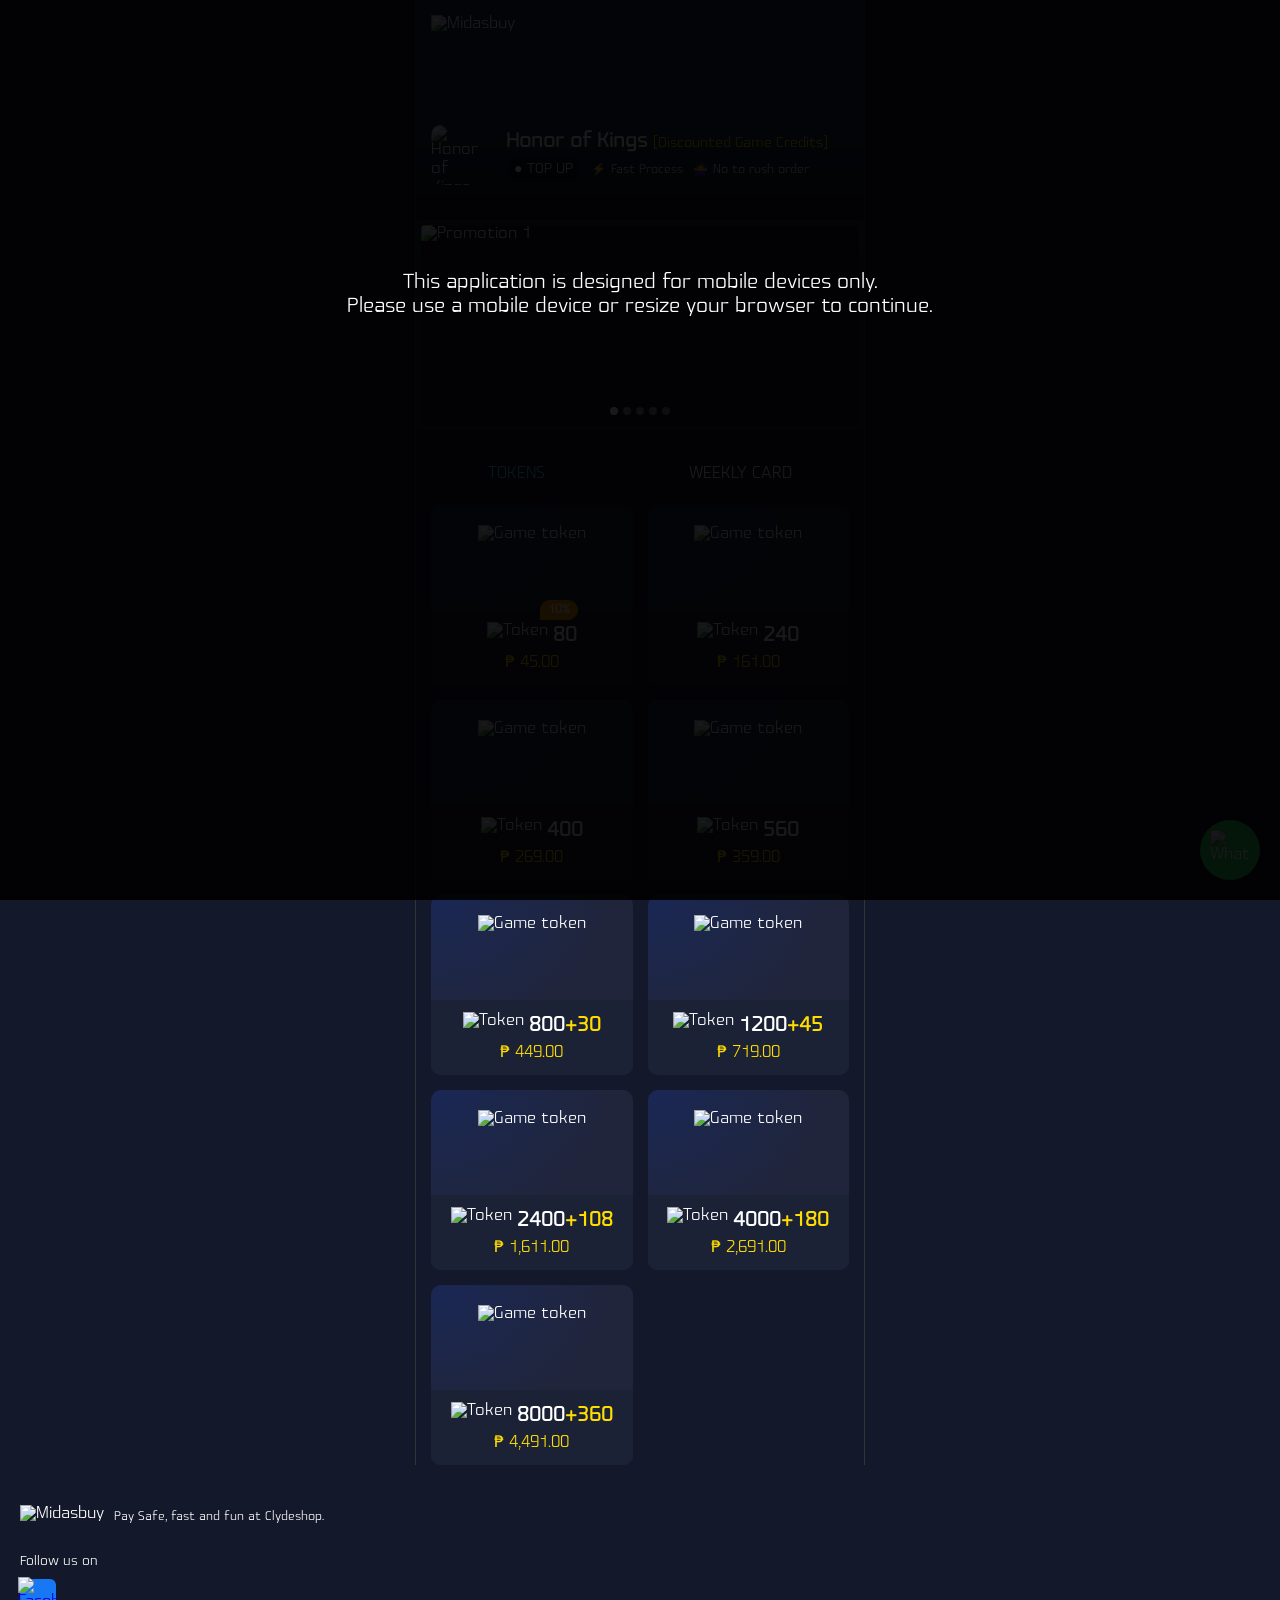
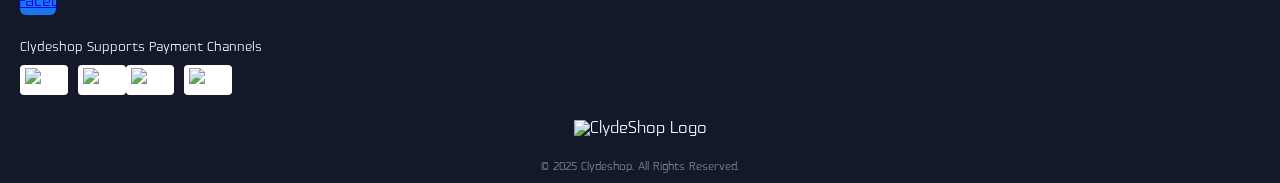
==== index.html @ 165ecd74 "Update index.html" ====
<!DOCTYPE html>
<html lang="en">
  <head>
    <meta charset="UTF-8" />
    <link
      rel="icon"
      type="image/png"
      href="https://i.ibb.co/3986DcB0/Untitled-2.png"
    />
    <meta name="viewport" content="width=device-width, initial-scale=1.0" />
    <title>Clydeshop - Honor of Kings Discounted Game Credits</title>
    <style>
      .float-socmod {
        display: flex;
        flex-direction: column;
        gap: 6px;
      }
      @font-face {
        font-family: "ClydeShop-Regular";
        src: url("clydeshop-regular.otf") format("woff2"),
          url("clydeshop-regular.otf") format("truetype");
        font-weight: normal;
        font-style: swap;
      }

      @font-face {
        font-family: "ClydeShop-Regular";
        src: url("clydeshop-regular.otf") format("woff2"),
          url("clydeshop-regular.otf") format("truetype");
        font-weight: 500;
        font-style: swap;
      }

      * {
        user-select: none;
        margin: 0;
        padding: 0;
        box-sizing: border-box;
        font-family: "ClydeShop-Regular";
      }

      body {
        background-color: #14182b;
        color: white;
        max-width: 100%;
        overflow-x: hidden;
      }

      .mobile-only-notice {
        display: none;
        position: fixed;
        top: 0;
        left: 0;
        width: 100%;
        height: 100%;
        background-color: rgba(0, 0, 0, 0.9);
        z-index: 9999;
        color: white;
        text-align: center;
        padding-top: 30vh;
        font-size: 20px;
      }

      .header-container {
        background-image: linear-gradient(
            to bottom,
            rgba(23, 85, 152, 0.3),
            rgba(23, 85, 152, 0.9)
          ),
          url("https://cdn1.codashop.com/S/content/common/images/mno/Honor-of-Kings_640x241%20(2).jpg");
        background-size: cover;
        background-position: center;
        height: 200px;
        display: flex;
        flex-direction: column;
        justify-content: space-between;
        position: relative;
      }

      .header-container::after {
        content: "";
        position: absolute;
        top: 0;
        left: 0;
        right: 0;
        bottom: 0;
        background: linear-gradient(to bottom, #17559800 0%, #14182b 100%);
        z-index: 0;
      }

      .header {
        padding: 15px;
        display: flex;
        justify-content: space-between;
        align-items: center;
        position: relative;
        z-index: 1;
      }

      .logo img {
        height: 30px;
      }

      .header-right {
        display: flex;
        align-items: center;
        gap: 10px;
      }

      .lang-button {
        background-color: rgba(0, 0, 0, 0.2);
        border-radius: 5px;
        padding: 5px 10px;
        display: flex;
        align-items: center;
        gap: 5px;
        cursor: pointer;
      }

      .lang-button img {
        width: 16px;
        height: 12px;
      }

      .sign-in-button {
        color: white;
        text-decoration: none;
        font-size: 14px;
      }

      .menu-button {
        color: white;
        background: none;
        border: none;
        font-size: 20px;
        cursor: pointer;
      }

      .game-banner {
        padding: 15px;
        display: flex;
        align-items: center;
        gap: 15px;
        position: relative;
        z-index: 1;
      }

      .game-icon {
        width: 60px;
        height: 60px;
        border-radius: 10px;
        overflow: hidden;
      }

      .game-icon img {
        width: 100%;
        height: 100%;
        object-fit: cover;
      }

      .game-info {
        flex: 1;
      }

      .game-title {
        font-size: 20px;
        font-weight: bold;
        margin-bottom: 5px;
      }

      .game-actions {
        display: flex;
        gap: 10px;
      }

      .top-up-badge {
        background-color: rgba(0, 0, 0, 0.3);
        border-radius: 15px;
        padding: 3px 8px;
        font-size: 19px;
        display: flex;
        align-items: center;
        gap: 5px;
      }

      .process-label,
      .no-rush-label {
        display: flex;
        align-items: center;
        gap: 5px;
        font-size: 12px;
        cursor: pointer;
      }

      .nav-tabs {
        display: flex;
        justify-content: space-around;
        padding: 15px 0;
        border-bottom: 1px solid #222;
      }

      .nav-tab {
        font-size: 16px;
        cursor: pointer;
        position: relative;
        padding-bottom: 5px;
        -webkit-tap-highlight-color: transparent;
      }

      .nav-tab.active {
        color: #40e0ff;
      }

      .filter-section {
        padding: 15px;

        display: flex;
        justify-content: space-between;
        align-items: center;
      }

      .filter-dropdown {
        display: flex;
        align-items: center;
        gap: 10px;
        background-color: #1a203b;
        padding: 8px 15px;
        border-radius: 5px;
        cursor: pointer;
        font-size: 12px;
      }

      .filter-button {
        background: none;
        border: none;
        color: white;
        font-size: 20px;
        cursor: pointer;
      }

      .product-info-container {
        background-color: #1c2236;
        padding: 12px 0px;
        width: 100%;
        display: flex;
        flex-direction: column;
        align-items: center;
        justify-content: center;
      }

      .product-grid {
        display: grid;
        grid-template-columns: 1fr 1fr;
        gap: 15px;
        padding: 0 15px;
      }

      .product-card {
        background: radial-gradient(
          90% 77.72% at 0.08% 0,
          #3166ff33 0%,
          #20253b 100%
        );
        border-radius: 10px;
        overflow: hidden;
        display: flex;
        flex-direction: column;
        align-items: center;
        cursor: pointer;
        position: relative;
      }

      .product-image {
        margin: 20px;
        width: auto;
        height: 65px;
      }

      .bonus-badge {
        background-color: #ff9c00;
        border-radius: 15px 15px 15px 0px;
        padding: 3px 8px;
        font-size: 12px;
        font-weight: bold;
        position: absolute;
        top: 95px;
        right: 55px;
      }

      .product-details {
        display: flex;
        align-items: center;
        gap: 5px;
        position: relative;
      }

      .token-bonus {
        color: #ffdd00;
      }

      .token-amount {
        font-size: 20px;
        font-weight: bold;
      }

      .token-icon {
        width: auto;
        height: 25px;
      }

      .product-price {
        margin-top: 5px;
        font-size: 16px;
        font-weight: normal;
        color: #ffdd00;
      }

      .certification-section {
        display: flex;
        justify-content: center;
        gap: 15px;
      }
      .footer-copyright {
        text-align: center;
        font-size: 11px;
        color: #8a8d98;
        margin: 0 0 10px 0;
      }

      /* New Weekly Card Product Styles */
      .weekly-card {
        background: radial-gradient(
          90% 77.72% at 0.08% 0,
          #ff66cc33 0%,
          #20253b 100%
        );
        border-radius: 12px;
        overflow: hidden;
        display: flex;
        flex-direction: column;
        align-items: center;
        cursor: pointer;
        position: relative;
      }

      .weekly-image-container {
        display: flex;
        justify-content: center;
        align-items: center;
        position: relative;
        width: 100%;
      }

      .weekly-image {
        width: auto;
        height: 230px;
      }

      .weekly-bonus-badge {
        background-color: #ff9c00;
        border-radius: 15px 15px 15px 0px;
        padding: 4px 10px;
        font-size: 13px;
        font-weight: bold;
        position: absolute;
        top: 215px;
        right: 20px;
      }

      .weekly-details-container {
        width: 100%;
        background-color: #1c2236;
        padding: 10px 0;
      }

      .weekly-details {
        display: flex;
        align-items: center;
        gap: 5px;
        justify-content: center;
      }

      .weekly-token-bonus {
        color: #ffdd00;
      }

      .weekly-token-amount {
        font-size: 19px;
      }

      .weekly-token-icon {
        width: auto;
        height: 28px;
      }

      .weekly-price {
        margin-top: 5px;
        font-size: 17px;
        font-weight: normal;
        color: #ffdd00;
        text-align: center;
      }

      @media screen and (min-width: 768px) {
        #app-container {
          max-width: 450px;
          margin: 0 auto;
          border-left: 1px solid #333;
          border-right: 1px solid #333;
          min-height: 100vh;
          position: relative;
        }

        .mobile-only-notice {
          display: block;
        }
      }

      .outer {
        border-radius: 5px;
        border: 3px solid #20253b;
        margin: 10px;
        display: flex;
        justify-content: center;
        align-items: center;
      }

      .banner-carousel {
        position: relative;
        border-radius: 4px;
        height: auto;
        overflow: hidden;
      }

      .carousel-container {
        position: relative;
        width: 100%;
        height: 100%;
        overflow: hidden;
      }

      .carousel-slides {
        display: flex;
        width: 100%;
        height: 100%;
        transition: transform 0.5s ease;
      }

      .carousel-slide {
        min-width: 100%;
        height: 100%;
        flex-shrink: 0;
        position: relative;
      }

      .carousel-image {
        width: 100%;
        height: 100%;
        object-fit: cover;
        object-position: center;
      }

      .carousel-dots {
        position: absolute;
        bottom: 10px;
        left: 50%;
        transform: translateX(-50%);
        display: flex;
        gap: 5px;
        z-index: 10;
      }

      .carousel-dot {
        width: 8px;
        height: 8px;
        border-radius: 50%;
        background-color: rgba(255, 255, 255, 0.5);
        cursor: pointer;
      }

      .carousel-dot.active {
        background-color: white;
      }
      .semilabel {
        color: #ffdd00;
        font-size: 14px;
        font-family: "ClydeShop-Regular";
        font-weight: 500;
      }

      /* WHATSAPP */
      .whatsapp-popup {
        display: none;
        position: fixed;
        bottom: 90px;
        right: 20px;
        background-color: #1a1629;
        border: 1px solid #2d2842;
        border-radius: 8px;
        padding: 10px;
        box-shadow: 0 2px 8px rgba(0, 0, 0, 0.15);
        z-index: 1001;
        width: 220px;
        text-align: left;
      }

      .whatsapp-header {
        display: flex;
        align-items: center;
        gap: 8px;
        margin-bottom: 10px;
      }

      .whatsapp-logo {
        width: 30px;
        height: 30px;
        border-radius: 50%;
        object-fit: contain;
        image-rendering: auto;
      }

      .whatsapp-text {
        display: flex;
        flex-direction: column;
      }

      .whatsapp-title {
        font-size: 14px;
        font-weight: 700;
        color: #fff;
        display: flex;
        align-items: center;
        gap: 2px;
      }

      .whatsapp-verified {
        width: 14px;
        height: 14px;
        vertical-align: middle;
        object-fit: contain;
        image-rendering: auto;
        margin-left: 2px;
        display: inline-block;
      }

      .whatsapp-subtitle {
        font-size: 10px;
        color: #b8a9ff;
        font-weight: 400;
      }

      .whatsapp-chat-button {
        display: flex;
        align-items: center;
        justify-content: center;
        gap: 6px;
        background-color: #25d366;
        color: #fff;
        font-weight: 600;
        font-size: 12px;
        padding: 8px;
        border: none;
        border-radius: 5px;
        cursor: pointer;
        width: 100%;
        box-shadow: 0 1px 3px rgba(0, 0, 0, 0.1);
        transition: background-color 0.3s;
      }

      .whatsapp-button-icon {
        width: 18px;
        height: 18px;
      }

      .whatsapp-chat-button:hover {
        background-color: #20b358;
      }

      @media (max-width: 767px) {
        .whatsapp-verified {
          width: 12px;
          height: 12px;
        }
        .whatsapp-popup {
          bottom: 80px;
          right: 15px;
          width: 200px;
        }

        .whatsapp-title {
          font-size: 13px;
        }

        .whatsapp-chat-button {
          font-size: 11px;
          padding: 7px;
        }

        .whatsapp-button-icon {
          width: 16px;
          height: 16px;
        }
      }

      .messenger-chat-button {
        display: flex;
        align-items: center;
        justify-content: center;
        gap: 6px;
        background-color: #0084ff; /* Messenger blue */
        color: #fff;
        font-weight: 600;
        font-size: 12px;
        padding: 8px;
        border: none;
        border-radius: 5px;
        cursor: pointer;
        width: 100%;
        box-shadow: 0 1px 3px rgba(0, 0, 0, 0.1);
        transition: background-color 0.3s;
      }

      .messenger-chat-button:hover {
        background-color: #006acc; /* Darker blue on hover */
      }

      .whatsapp-button {
        position: fixed;
        bottom: 20px;
        right: 20px;
        width: 60px;
        height: 60px;
        border-radius: 50%;
        background-color: #25d366;
        display: flex;
        align-items: center;
        justify-content: center;
        box-shadow: 0 2px 10px rgba(0, 0, 0, 0.3);
        z-index: 1000;
        transition: transform 0.3s, background-color 0.3s;
        text-decoration: none;
      }

      .whatsapp-button img {
        width: 40px;
        height: 40px;
      }

      .whatsapp-button:hover {
        transform: scale(1.1);
        background-color: #20b358;
      }

      @media (max-width: 767px) {
        .whatsapp-button {
          width: 50px;
          height: 50px;
        }
        .whatsapp-button img {
          width: 32px;
          height: 32px;
        }
      }

      @media (max-width: 474px) {
        .outer {
          margin: 8px;
          border: 2px solid #20253b;
        }
        .banner-carousel {
          height: 190px;
        }
        .semilabel {
          font-size: 11px;
        }
        .top-up-badge {
          font-size: 9px;
        }
        .process-label {
          font-size: 9px;
        }
        .no-rush-label {
          font-size: 9px;
        }
        .weekly-token-amount {
          font-size: 15px;
        }
        .weekly-price {
          font-size: 13px;
        }
        .token-amount {
          font-size: 15px;
        }
        .product-price {
          font-size: 13px;
        }
      }

      @media (min-width: 475px) and (max-width: 639px) {
        .outer {
          margin: 15px;
          border: 4px solid #20253b;
        }
        .banner-carousel {
          height: 190px;
        }
        .semilabel {
          font-size: 12px;
        }
        .top-up-badge {
          font-size: 10px;
        }
        .process-label {
          font-size: 10px;
        }
        .no-rush-label {
          font-size: 10px;
        }
        .weekly-token-amount {
          font-size: 16px;
        }
        .weekly-price {
          font-size: 14px;
        }
        .token-amount {
          font-size: 16px;
        }
        .product-price {
          font-size: 14px;
        }
      }

      @media (min-width: 640px) and (max-width: 767px) {
        .outer {
          margin: 20px;
          border: 5px solid #20253b;
        }
        .banner-carousel {
          height: 190px;
        }
        .semilabel {
          font-size: 13px;
        }
        .top-up-badge {
          font-size: 11px;
        }
        .process-label {
          font-size: 11px;
        }
        .no-rush-label {
          font-size: 11px;
        }
        .weekly-token-amount {
          font-size: 17px;
        }
        .weekly-price {
          font-size: 15px;
        }
        .token-amount {
          font-size: 18px;
        }
        .product-price {
          font-size: 15px;
        }
      }

      @media (min-width: 768px) {
        .outer {
          margin: 20px auto;
          max-width: 450px;
          border: 5px solid #20253b;
        }
        .banner-carousel {
          height: 200px;
        }
        .semilabel {
          font-size: 14px;
        }
        .top-up-badge {
          font-size: 14px;
        }
        .process-label {
          font-size: 12px;
        }
        .no-rush-label {
          font-size: 12px;
        }
        .weekly-token-amount {
          font-size: 19px;
        }
        .weekly-price {
          font-size: 17px;
        }
        .token-amount {
          font-size: 20px;
        }
        .product-price {
          font-size: 16px;
        }
        #app-container {
          max-width: 450px;
          margin: 0 auto;
          border-left: 1px solid #333;
          border-right: 1px solid #333;
          min-height: 100vh;
          position: relative;
        }
        .mobile-only-notice {
          display: block;
        }
      }

      /* footer */
      .footer-left {
        flex: 1;
        min-width: 300px;
        margin-right: 30px;
      }
      .footer-right {
        flex: 1;
        min-width: 300px;
      }
      .midasbuy-logo {
        display: flex;
        align-items: center;
        margin-bottom: 20px;
      }
      .midasbuy-logo img {
        height: 24px;
        margin-right: 10px;
      }
      .midasbuy-tagline {
        font-size: 12px;
        color: #fff;
      }
      .payment-section,
      .social-section {
        margin: 25px 0;
      }
      .section-title {
        font-size: 13px;
        margin-bottom: 9px;
        font-weight: 500;
        color: #fff;
      }
      .payment-icons,
      .social-icons {
        display: flex;
        gap: 10px;
        flex-wrap: wrap;
      }
      .social-icon {
        width: 36px;
        height: 36px;
        border-radius: 6px;
        display: flex;
        align-items: center;
        justify-content: center;
      }
      .facebook {
        background-color: #1877f2;
      }
      .instagram {
        background-color: #e4405f;
      }
      .social-icon img {
        width: 40px;
        height: 40px;
      }
      .certification-section {
        display: flex;
        justify-content: center;
        gap: 15px;
      }
      .footer-copyright {
        text-align: center;
        font-size: 11px;
        color: #8a8d98;
      }
      .payment-marquee-container {
        overflow: hidden;
        position: relative;
        width: 100%;
      }
      .payment-marquee {
        display: flex;
        width: max-content;
        animation: 20s linear infinite marquee;
      }
      .payment-icon {
        width: 48px;
        height: 30px;
        background-color: #fff;
        border-radius: 4px;
        display: flex;
        align-items: center;
        justify-content: center;
      }
      .payment-icon img {
        max-width: 80%;
        max-height: 80%;
        object-fit: contain;
      }

      .footer-container {
        padding: 40px 20px 0px 20px;
      }
      @keyframes marquee {
        0%,
        100% {
          transform: translateX(-50%);
        }
      }
    </style>
  </head>
  <body>
    <div class="mobile-only-notice">
      <p>This application is designed for mobile devices only.</p>
      <p>Please use a mobile device or resize your browser to continue.</p>
    </div>

    <div id="app-container">
      <div class="header-container">
        <div class="header">
          <div class="logo">
            <img src="https://i.ibb.co/9mBD0Gjg/clydelogo.png" alt="Midasbuy" />
          </div>
          <!-- <div class="header-right">
            <div class="lang-button">
              <div class="flag">
                <img src="/api/placeholder/16/12" alt="Flag" />
              </div>
              EN
            </div>
            <a href="#" class="sign-in-button">Sign in</a>
            <button class="menu-button">≡</button>
          </div> -->
        </div>

        <div class="game-banner">
          <div class="game-icon">
            <img
              src="https://cdn.midasbuy.com/images/midas_oversea/fdcc64181fad3fa25d67215dbc7b1dcd.png"
              alt="Honor of Kings"
            />
          </div>
          <div class="game-info">
            <h1 class="game-title">
              Honor of Kings
              <span class="semilabel"> [Discounted Game Credits]</span>
            </h1>
            <div class="game-actions">
              <div class="top-up-badge"><span>●</span>TOP UP</div>
              <div class="process-label">
                <span>⚡</span>
                Fast Process
              </div>
              <div class="no-rush-label"><span>🙅‍♀️</span> No to rush order</div>
            </div>
          </div>
        </div>
      </div>

      <div class="outer">
        <div class="banner-carousel">
          <div class="carousel-container">
            <div class="carousel-slides" id="carousel-slides"></div>
            <div class="carousel-dots" id="carousel-dots"></div>
          </div>
        </div>
      </div>

      <div class="nav-tabs">
        <div class="nav-tab">TOKENS</div>
        <div class="nav-tab">WEEKLY CARD</div>
      </div>

      <div class="product-grid" id="product-grid"></div>
    </div>

    <div class="footer-container">
      <div class="midasbuy-logo">
        <img src="https://i.ibb.co/9mBD0Gjg/clydelogo.png" alt="Midasbuy" />
        <div class="midasbuy-tagline">Pay Safe, fast and fun at Clydeshop.</div>
      </div>

      <div class="footer-content">
        <div class="footer-left">
          <div class="social-section">
            <div class="section-title">Follow us on</div>
            <div class="social-icons">
              <a
                href="https://web.facebook.com/clybustamante/"
                target="_blank"
                rel="noopener noreferrer"
              >
                <div class="social-icon facebook">
                  <img
                    src="https://cdn.midasbuy.com/oversea_web/static/images/footer/footer-fb-new.png"
                    alt="Facebook"
                  />
                </div>
              </a>
            </div>
          </div>
        </div>

        <div class="footer-right">
          <div class="payment-section">
            <div class="section-title">Clydeshop Supports Payment Channels</div>
            <div class="payment-marquee-container">
              <div class="payment-marquee">
                <div class="payment-icons">
                  <div class="payment-icon">
                    <img
                      src="https://1000logos.net/wp-content/uploads/2023/05/GCash-Logo.png"
                      alt="Gcash"
                    />
                  </div>
                  <div class="payment-icon">
                    <img
                      src="https://upload.wikimedia.org/wikipedia/commons/thumb/e/e6/Maya_logo.svg/2560px-Maya_logo.svg.png"
                      alt="Maya"
                    />
                  </div>
                </div>
                <div class="payment-icons">
                  <div class="payment-icon">
                    <img
                      src="https://1000logos.net/wp-content/uploads/2023/05/GCash-Logo.png"
                      alt="Gcash"
                    />
                  </div>
                  <div class="payment-icon">
                    <img
                      src="https://upload.wikimedia.org/wikipedia/commons/thumb/e/e6/Maya_logo.svg/2560px-Maya_logo.svg.png"
                      alt="Maya"
                    />
                  </div>
                </div>
              </div>
            </div>
          </div>
        </div>
      </div>
      <div class="certification-section">
        <img
          src="https://ugc.production.linktr.ee/7f03b3b1-db44-47c5-9b10-31b01468d2c8_tyhjyt1.png?io=true&size=avatar-v3_0"
          alt="ClydeShop Logo"
          style="width: auto; height: 40px; display: block"
        />
      </div>
      <div class="footer-copyright">© 2025 Clydeshop. All Rights Reserved.</div>
    </div>
    <a
      href="javascript:void(0)"
      class="whatsapp-button"
      onclick="toggleWhatsAppPopup()"
    >
      <img
        style="color: white"
        src="https://img.icons8.com/?size=100&id=oCH0GD39suHx&format=png&color=000000"
        alt="WhatsApp"
      />
    </a>
    <div class="whatsapp-popup" id="whatsappPopup">
      <div class="whatsapp-header">
        <img
          src="https://ugc.production.linktr.ee/7f03b3b1-db44-47c5-9b10-31b01468d2c8_tyhjyt1.png?io=true&size=avatar-v3_0"
          alt="ClydeShop Logo"
          class="whatsapp-logo"
        />
        <div class="whatsapp-text">
          <div class="whatsapp-title">
            ClydeShop
            <img
              src="wa-verified.png"
              alt="Verified Badge"
              class="whatsapp-verified"
            />
          </div>
          <div class="whatsapp-subtitle">Official Accounts</div>
        </div>
      </div>
      <div class="float-socmod">
        <button class="whatsapp-chat-button" onclick="openWhatsApp()">
          <img
            src="https://img.icons8.com/color/48/000000/whatsapp.png"
            alt="WhatsApp Icon"
            class="whatsapp-button-icon"
          />
          Inquire via WhatsApp
        </button>
        <button class="messenger-chat-button" onclick="openMessenger()">
          <img
            src="https://img.icons8.com/ios/50/ffffff/facebook-messenger--v1.png"
            alt="Messenger Icon"
            class="whatsapp-button-icon"
          />
          Inquire via Messenger
        </button>
      </div>
    </div>

    <script>
      const carouselSlides = [
        {
          image:
            "https://camp.honorofkings.com/camp/admin/default/p9nwkZ4C.jpg",
        },
        {
          image:
            "https://camp.honorofkings.com/camp/admin/default/p9nwkZ4C.jpg",
        },
        {
          image:
            "https://camp.honorofkings.com/camp/admin/default/p9nwkZ4C.jpg",
        },
        {
          image:
            "https://camp.honorofkings.com/camp/admin/default/p9nwkZ4C.jpg",
        },
        {
          image:
            "https://camp.honorofkings.com/camp/admin/default/p9nwkZ4C.jpg",
        },
      ];

      const tokenProducts = [
        {
          image: "https://i.ibb.co/Z16q6rBZ/clydeshop-2-tokens.png",
          tokenIcon: "https://i.ibb.co/dsZkYbc0/clydeshop-tokens.png",
          tokenAmount: "80",
          bonus: "10%",
          price: "₱ 45.00",
        },
        {
          image: "https://i.ibb.co/Hp3M9CTW/clydeshop-3-tokens.png",
          tokenIcon: "https://i.ibb.co/dsZkYbc0/clydeshop-tokens.png",
          tokenAmount: "240",
          price: "₱ 161.00",
        },
        {
          image: "https://i.ibb.co/tVT4qH8/clydeshop-4-tokens.png",
          tokenIcon: "https://i.ibb.co/dsZkYbc0/clydeshop-tokens.png",
          tokenAmount: "400",
          price: "₱ 269.00",
        },
        {
          image: "https://i.ibb.co/tVT4qH8/clydeshop-4-tokens.png",
          tokenIcon: "https://i.ibb.co/dsZkYbc0/clydeshop-tokens.png",
          tokenAmount: "560",
          price: "₱ 359.00",
        },
        {
          image: "https://i.ibb.co/Y4MB7D96/clydeshop-5-tokens.png",
          tokenIcon: "https://i.ibb.co/dsZkYbc0/clydeshop-tokens.png",
          tokenAmount: "800+30",
          price: "₱ 449.00",
        },
        {
          image: "https://i.ibb.co/rfRV1r9L/clydeshop-6-tokens.png",
          tokenIcon: "https://i.ibb.co/dsZkYbc0/clydeshop-tokens.png",
          tokenAmount: "1200+45",
          price: "₱ 719.00",
        },
        {
          image: "https://i.ibb.co/9mDRbWjR/clydeshop-7-tokens.png",
          tokenIcon: "https://i.ibb.co/dsZkYbc0/clydeshop-tokens.png",
          tokenAmount: "2400+108",
          price: "₱ 1,611.00",
        },
        {
          image: "https://i.ibb.co/C5LYGFdH/clydeshop-8-tokens.png",
          tokenIcon: "https://i.ibb.co/dsZkYbc0/clydeshop-tokens.png",
          tokenAmount: "4000+180",
          price: "₱ 2,691.00",
        },
        {
          image: "https://i.ibb.co/6JNNk2mw/clydeshop-9-tokens.png",
          tokenIcon: "https://i.ibb.co/dsZkYbc0/clydeshop-tokens.png",
          tokenAmount: "8000+360",
          price: "₱ 4,491.00",
        },
      ];

      const weeklyCardProducts = [
        {
          image:
            "https://cdn.midasbuy.com/images/%E5%91%A8%E5%8D%A1%281%29.90981e9a.jpg",
          tokenAmount: "Weekly Card",
          price: "₱ 43.00",
        },
        {
          image:
            "https://cdn.midasbuy.com/images/%E5%91%A8%E5%8D%A1plus.6b8e5a72.jpg",
          tokenAmount: "Weekly Card Plus",
          price: "₱ 142.00",
        },
      ];

      function createCarousel() {
        const slidesContainer = document.getElementById("carousel-slides");
        const dotsContainer = document.getElementById("carousel-dots");

        slidesContainer.innerHTML = "";
        dotsContainer.innerHTML = "";

        carouselSlides.forEach((slide, index) => {
          const slideElement = document.createElement("div");
          slideElement.className = "carousel-slide";
          slideElement.innerHTML = `
        <img class="carousel-image" src="${slide.image}" alt="Promotion ${
            index + 1
          }">
      `;
          slidesContainer.appendChild(slideElement);

          const dot = document.createElement("div");
          dot.className = "carousel-dot" + (index === 0 ? " active" : "");
          dot.dataset.index = index;
          dotsContainer.appendChild(dot);
        });

        let currentIndex = 0;
        const slideCount = carouselSlides.length;
        let slideInterval;
        let touchStartX = 0;
        let touchEndX = 0;

        function updateCarousel() {
          slidesContainer.style.transform = `translateX(-${
            currentIndex * 100
          }%)`;
          const dots = dotsContainer.querySelectorAll(".carousel-dot");
          dots.forEach((dot, index) => {
            dot.classList.toggle("active", index === currentIndex);
          });
        }

        function nextSlide() {
          currentIndex = (currentIndex + 1) % slideCount;
          updateCarousel();
        }

        function prevSlide() {
          currentIndex = (currentIndex - 1 + slideCount) % slideCount;
          updateCarousel();
        }

        function goToSlide(index) {
          currentIndex = index;
          updateCarousel();
          resetInterval();
        }

        function resetInterval() {
          clearInterval(slideInterval);
          slideInterval = setInterval(nextSlide, 3000);
        }

        // Touch event handlers
        function handleTouchStart(event) {
          touchStartX = event.touches[0].clientX;
          clearInterval(slideInterval);
        }

        function handleTouchMove(event) {
          touchEndX = event.touches[0].clientX;
        }

        function handleTouchEnd() {
          const swipeDistance = touchStartX - touchEndX;
          const minSwipeDistance = 50; // Minimum distance for a swipe

          if (swipeDistance > minSwipeDistance) {
            nextSlide();
          } else if (swipeDistance < -minSwipeDistance) {
            prevSlide();
          }
          resetInterval();
        }

        // Add touch event listeners
        const carousel = document.querySelector(".banner-carousel");
        carousel.addEventListener("touchstart", handleTouchStart);
        carousel.addEventListener("touchmove", handleTouchMove);
        carousel.addEventListener("touchend", handleTouchEnd);

        // Dot click events
        const dots = dotsContainer.querySelectorAll(".carousel-dot");
        dots.forEach((dot) => {
          dot.addEventListener("click", () => {
            goToSlide(parseInt(dot.dataset.index));
          });
        });

        // Mouse hover events
        carousel.addEventListener("mouseenter", () =>
          clearInterval(slideInterval)
        );
        carousel.addEventListener("mouseleave", resetInterval);

        slideInterval = setInterval(nextSlide, 3000);
        updateCarousel();
      }

      function createProductCard(product, isWeekly = false) {
        const card = document.createElement("div");
        card.className = isWeekly ? "weekly-card" : "product-card";

        card.innerHTML = isWeekly
          ? `
      <div class="weekly-image-container">
        <img class="weekly-image" src="${product.image}" alt="Game token" />
        ${
          product.bonus
            ? `<div class="weekly-bonus-badge">${product.bonus}</div>`
            : ""
        }
      </div>
      ${
        product.tokenAmount || product.price
          ? `
          <div class="weekly-details-container">
            <div class="product-info-container">
              ${
                product.tokenAmount
                  ? `
                  <div class="weekly-details">
                    <span class="weekly-token-amount">${product.tokenAmount.replace(
                      /\+(\d+)/,
                      '<span class="weekly-token-bonus">+$1</span>'
                    )}</span>
                  </div>
                `
                  : ""
              }
              ${
                product.price
                  ? `<div class="weekly-price">${product.price}</div>`
                  : ""
              }
            </div>
          </div>
        `
          : ""
      }
    `
          : `
      <img class="product-image" src="${product.image}" alt="Game token" />
      ${product.bonus ? `<div class="bonus-badge">${product.bonus}</div>` : ""}
      ${
        product.tokenAmount || product.price
          ? `
          <div class="product-info-container">
            ${
              product.tokenAmount
                ? `
                <div class="product-details">
                  <img class="token-icon" src="${
                    product.tokenIcon
                  }" alt="Token" />
                  <span class="token-amount">${product.tokenAmount.replace(
                    /\+(\d+)/,
                    '<span class="token-bonus">+$1</span>'
                  )}</span>
                </div>
              `
                : ""
            }
            ${
              product.price
                ? `<div class="product-price">${product.price}</div>`
                : ""
            }
          </div>
        `
          : ""
      }
    `;

        return card;
      }

      function renderProducts(productList, isWeekly = false) {
        const productGrid = document.getElementById("product-grid");
        productGrid.innerHTML = "";

        productList.forEach((product) => {
          const card = createProductCard(product, isWeekly);
          productGrid.appendChild(card);
        });
      }

      document.querySelectorAll(".nav-tab").forEach((tab) => {
        tab.addEventListener("click", function () {
          document.querySelectorAll(".nav-tab").forEach((t) => {
            t.classList.remove("active");
          });
          this.classList.add("active");

          if (this.textContent === "TOKENS") {
            renderProducts(tokenProducts, false);
          } else if (this.textContent === "WEEKLY CARD") {
            renderProducts(weeklyCardProducts, true);
          }
        });
      });

      document.querySelector(".nav-tab").classList.add("active");

      function isMobile() {
        return window.innerWidth < 768;
      }

      function updateMobileNotice() {
        const notice = document.querySelector(".mobile-only-notice");
        notice.style.display = isMobile() ? "none" : "block";
      }

      document.addEventListener("DOMContentLoaded", () => {
        updateMobileNotice();
        renderProducts(tokenProducts, false);
        createCarousel();
      });

      window.addEventListener("resize", updateMobileNotice);

      function toggleWhatsAppPopup() {
        const popup = document.getElementById("whatsappPopup");
        popup.style.display =
          popup.style.display === "block" ? "none" : "block";
      }

      function openMessenger() {
        const messengerId = "clybustamante";
        const url = `https://m.me/${messengerId}`;
        window.open(url, "_blank");
        document.getElementById("whatsappPopup").style.display = "none";
      }

      function openWhatsApp() {
        const phoneNumber = "+639956274340";
        const message = encodeURIComponent(
          "Hello, I'm interested in ClydeShop tokens and weekly cards!"
        );
        const url = `https://wa.me/${phoneNumber}?text=${message}`;
        window.open(url, "_blank");

        document.getElementById("whatsappPopup").style.display = "none";
      }

      document.addEventListener("click", function (event) {
        const popup = document.getElementById("whatsappPopup");
        const whatsappButton = document.querySelector(".whatsapp-button");
        if (
          !popup.contains(event.target) &&
          !whatsappButton.contains(event.target) &&
          popup.style.display === "block"
        ) {
          popup.style.display = "none";
        }
      });
    </script>
  </body>
</html>
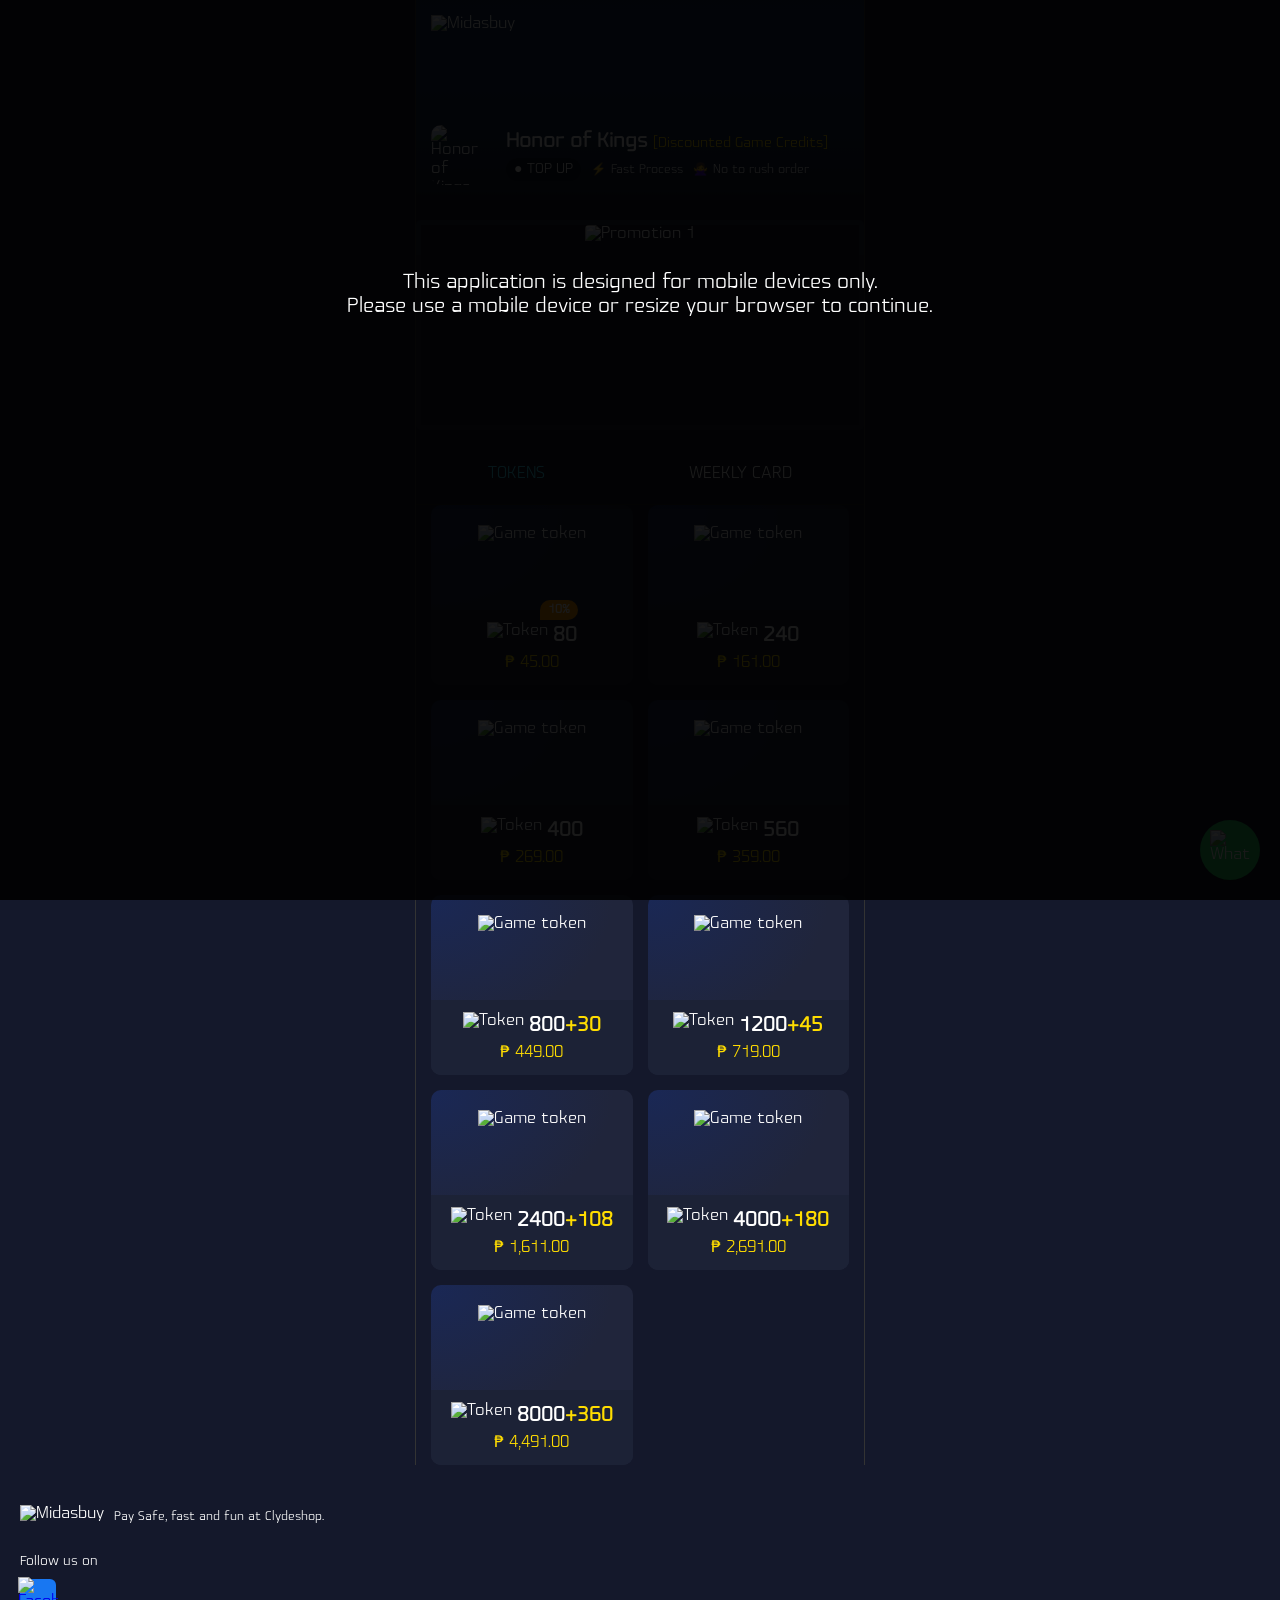
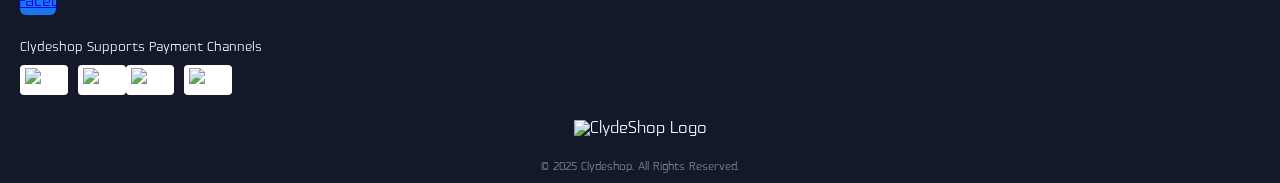
==== commit 814ae8e5: "Update index.html" ====
--- a/index.html
+++ b/index.html
@@ -736,7 +736,7 @@
           border: 5px solid #20253b;
         }
         .banner-carousel {
-          height: 190px;
+          height: 270px;
         }
         .semilabel {
           font-size: 13px;
@@ -1108,22 +1108,6 @@
           image:
             "https://camp.honorofkings.com/camp/admin/default/p9nwkZ4C.jpg",
         },
-        {
-          image:
-            "https://camp.honorofkings.com/camp/admin/default/p9nwkZ4C.jpg",
-        },
-        {
-          image:
-            "https://camp.honorofkings.com/camp/admin/default/p9nwkZ4C.jpg",
-        },
-        {
-          image:
-            "https://camp.honorofkings.com/camp/admin/default/p9nwkZ4C.jpg",
-        },
-        {
-          image:
-            "https://camp.honorofkings.com/camp/admin/default/p9nwkZ4C.jpg",
-        },
       ];
 
       const tokenProducts = [
@@ -1216,11 +1200,17 @@
       `;
           slidesContainer.appendChild(slideElement);
 
-          const dot = document.createElement("div");
-          dot.className = "carousel-dot" + (index === 0 ? " active" : "");
-          dot.dataset.index = index;
-          dotsContainer.appendChild(dot);
+          if (carouselSlides > 1) {
+            const dot = document.createElement("div");
+            dot.className = "carousel-dot" + (index === 0 ? " active" : "");
+            dot.dataset.index = index;
+            dotsContainer.appendChild(dot);
+          }
         });
+
+        if (carouselSlides <= 1) {
+          dotsContainer.style.slide = "none";
+        }
 
         let currentIndex = 0;
         const slideCount = carouselSlides.length;
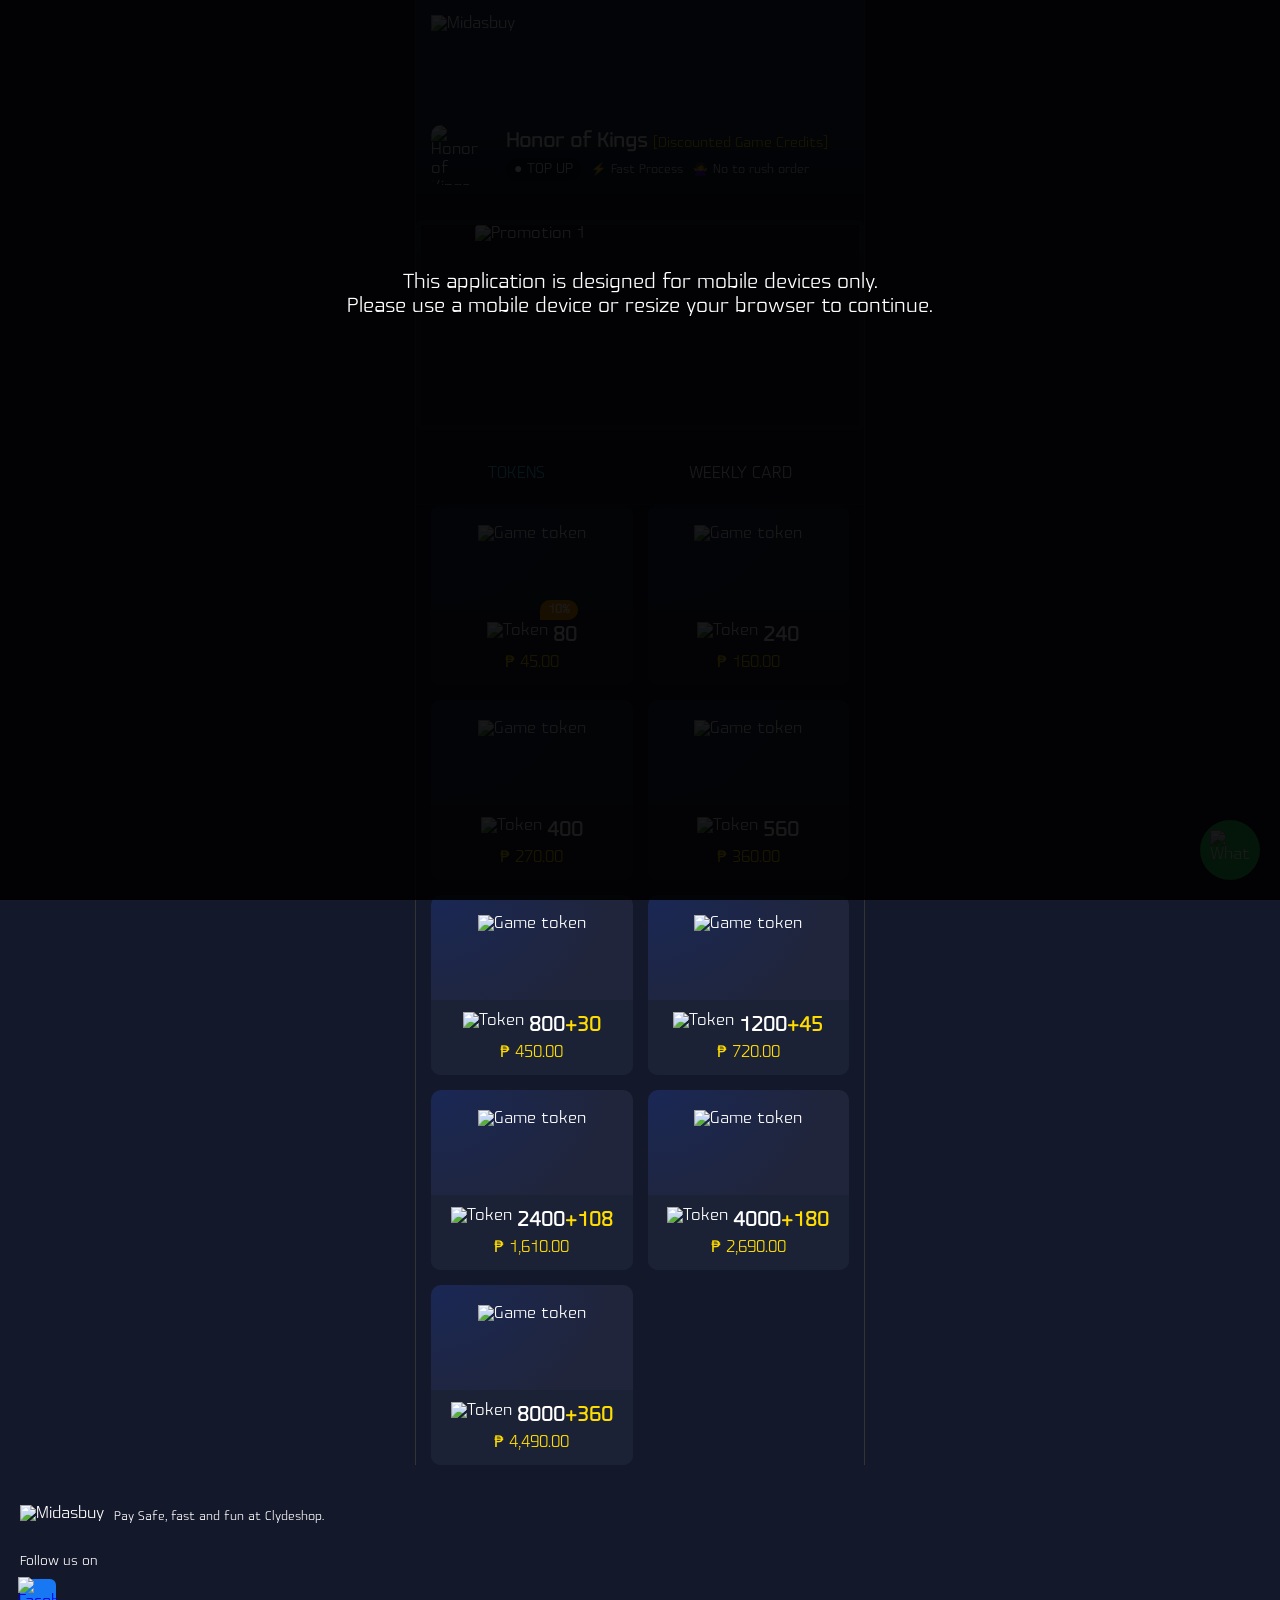
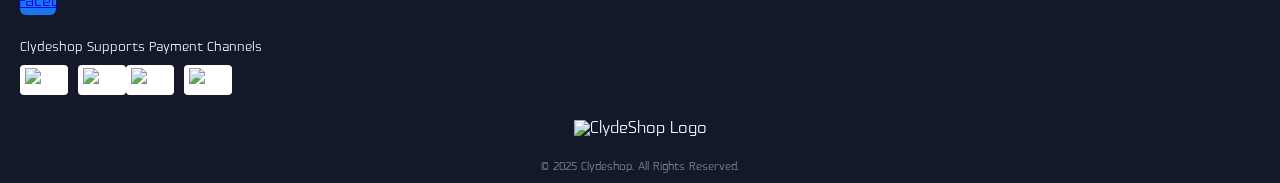
==== commit b388c16f: "Update index.html" ====
--- a/index.html
+++ b/index.html
@@ -651,6 +651,121 @@
         background-color: #20b358;
       }
 
+      @media (max-width: 364px) {
+        .outer {
+          margin: 8px;
+          border: 2px solid #20253b;
+        }
+        .banner-carousel {
+          height: 20px;
+        }
+        .carousel-image {
+          height: 150px;
+        }
+      }
+
+      @media (max-width: 474px) {
+        .outer {
+          margin: 8px;
+          border: 2px solid #20253b;
+        }
+        .banner-carousel {
+          height: 150px;
+        }
+        .semilabel {
+          font-size: 11px;
+        }
+        .top-up-badge {
+          font-size: 9px;
+        }
+        .process-label {
+          font-size: 9px;
+        }
+        .no-rush-label {
+          font-size: 9px;
+        }
+        .weekly-token-amount {
+          font-size: 15px;
+        }
+        .weekly-price {
+          font-size: 13px;
+        }
+        .token-amount {
+          font-size: 15px;
+        }
+        .product-price {
+          font-size: 13px;
+        }
+      }
+
+      @media (min-width: 475px) and (max-width: 639px) {
+        .outer {
+          margin: 15px;
+          border: 4px solid #20253b;
+        }
+        .banner-carousel {
+          height: 190px;
+        }
+        .semilabel {
+          font-size: 12px;
+        }
+        .top-up-badge {
+          font-size: 10px;
+        }
+        .process-label {
+          font-size: 10px;
+        }
+        .no-rush-label {
+          font-size: 10px;
+        }
+        .weekly-token-amount {
+          font-size: 16px;
+        }
+        .weekly-price {
+          font-size: 14px;
+        }
+        .token-amount {
+          font-size: 16px;
+        }
+        .product-price {
+          font-size: 14px;
+        }
+      }
+
+      @media (min-width: 640px) and (max-width: 767px) {
+        .outer {
+          margin: 20px;
+          border: 5px solid #20253b;
+        }
+        .banner-carousel {
+          height: 310px;
+        }
+        .semilabel {
+          font-size: 13px;
+        }
+        .top-up-badge {
+          font-size: 11px;
+        }
+        .process-label {
+          font-size: 11px;
+        }
+        .no-rush-label {
+          font-size: 11px;
+        }
+        .weekly-token-amount {
+          font-size: 17px;
+        }
+        .weekly-price {
+          font-size: 15px;
+        }
+        .token-amount {
+          font-size: 18px;
+        }
+        .product-price {
+          font-size: 15px;
+        }
+      }
+
       @media (max-width: 767px) {
         .whatsapp-button {
           width: 50px;
@@ -659,108 +774,6 @@
         .whatsapp-button img {
           width: 32px;
           height: 32px;
-        }
-      }
-
-      @media (max-width: 474px) {
-        .outer {
-          margin: 8px;
-          border: 2px solid #20253b;
-        }
-        .banner-carousel {
-          height: 190px;
-        }
-        .semilabel {
-          font-size: 11px;
-        }
-        .top-up-badge {
-          font-size: 9px;
-        }
-        .process-label {
-          font-size: 9px;
-        }
-        .no-rush-label {
-          font-size: 9px;
-        }
-        .weekly-token-amount {
-          font-size: 15px;
-        }
-        .weekly-price {
-          font-size: 13px;
-        }
-        .token-amount {
-          font-size: 15px;
-        }
-        .product-price {
-          font-size: 13px;
-        }
-      }
-
-      @media (min-width: 475px) and (max-width: 639px) {
-        .outer {
-          margin: 15px;
-          border: 4px solid #20253b;
-        }
-        .banner-carousel {
-          height: 190px;
-        }
-        .semilabel {
-          font-size: 12px;
-        }
-        .top-up-badge {
-          font-size: 10px;
-        }
-        .process-label {
-          font-size: 10px;
-        }
-        .no-rush-label {
-          font-size: 10px;
-        }
-        .weekly-token-amount {
-          font-size: 16px;
-        }
-        .weekly-price {
-          font-size: 14px;
-        }
-        .token-amount {
-          font-size: 16px;
-        }
-        .product-price {
-          font-size: 14px;
-        }
-      }
-
-      @media (min-width: 640px) and (max-width: 767px) {
-        .outer {
-          margin: 20px;
-          border: 5px solid #20253b;
-        }
-        .banner-carousel {
-          height: 270px;
-        }
-        .semilabel {
-          font-size: 13px;
-        }
-        .top-up-badge {
-          font-size: 11px;
-        }
-        .process-label {
-          font-size: 11px;
-        }
-        .no-rush-label {
-          font-size: 11px;
-        }
-        .weekly-token-amount {
-          font-size: 17px;
-        }
-        .weekly-price {
-          font-size: 15px;
-        }
-        .token-amount {
-          font-size: 18px;
-        }
-        .product-price {
-          font-size: 15px;
         }
       }
 
@@ -1108,6 +1121,14 @@
           image:
             "https://camp.honorofkings.com/camp/admin/default/p9nwkZ4C.jpg",
         },
+        {
+          image:
+            "https://camp.honorofkings.com/camp/admin/default/p9nwkZ4C.jpg",
+        },
+        {
+          image:
+            "https://camp.honorofkings.com/camp/admin/default/p9nwkZ4C.jpg",
+        },
       ];
 
       const tokenProducts = [
@@ -1122,49 +1143,49 @@
           image: "https://i.ibb.co/Hp3M9CTW/clydeshop-3-tokens.png",
           tokenIcon: "https://i.ibb.co/dsZkYbc0/clydeshop-tokens.png",
           tokenAmount: "240",
-          price: "₱ 161.00",
+          price: "₱ 160.00",
         },
         {
           image: "https://i.ibb.co/tVT4qH8/clydeshop-4-tokens.png",
           tokenIcon: "https://i.ibb.co/dsZkYbc0/clydeshop-tokens.png",
           tokenAmount: "400",
-          price: "₱ 269.00",
+          price: "₱ 270.00",
         },
         {
           image: "https://i.ibb.co/tVT4qH8/clydeshop-4-tokens.png",
           tokenIcon: "https://i.ibb.co/dsZkYbc0/clydeshop-tokens.png",
           tokenAmount: "560",
-          price: "₱ 359.00",
+          price: "₱ 360.00",
         },
         {
           image: "https://i.ibb.co/Y4MB7D96/clydeshop-5-tokens.png",
           tokenIcon: "https://i.ibb.co/dsZkYbc0/clydeshop-tokens.png",
           tokenAmount: "800+30",
-          price: "₱ 449.00",
+          price: "₱ 450.00",
         },
         {
           image: "https://i.ibb.co/rfRV1r9L/clydeshop-6-tokens.png",
           tokenIcon: "https://i.ibb.co/dsZkYbc0/clydeshop-tokens.png",
           tokenAmount: "1200+45",
-          price: "₱ 719.00",
+          price: "₱ 720.00",
         },
         {
           image: "https://i.ibb.co/9mDRbWjR/clydeshop-7-tokens.png",
           tokenIcon: "https://i.ibb.co/dsZkYbc0/clydeshop-tokens.png",
           tokenAmount: "2400+108",
-          price: "₱ 1,611.00",
+          price: "₱ 1,610.00",
         },
         {
           image: "https://i.ibb.co/C5LYGFdH/clydeshop-8-tokens.png",
           tokenIcon: "https://i.ibb.co/dsZkYbc0/clydeshop-tokens.png",
           tokenAmount: "4000+180",
-          price: "₱ 2,691.00",
+          price: "₱ 2,690.00",
         },
         {
           image: "https://i.ibb.co/6JNNk2mw/clydeshop-9-tokens.png",
           tokenIcon: "https://i.ibb.co/dsZkYbc0/clydeshop-tokens.png",
           tokenAmount: "8000+360",
-          price: "₱ 4,491.00",
+          price: "₱ 4,490.00",
         },
       ];
 
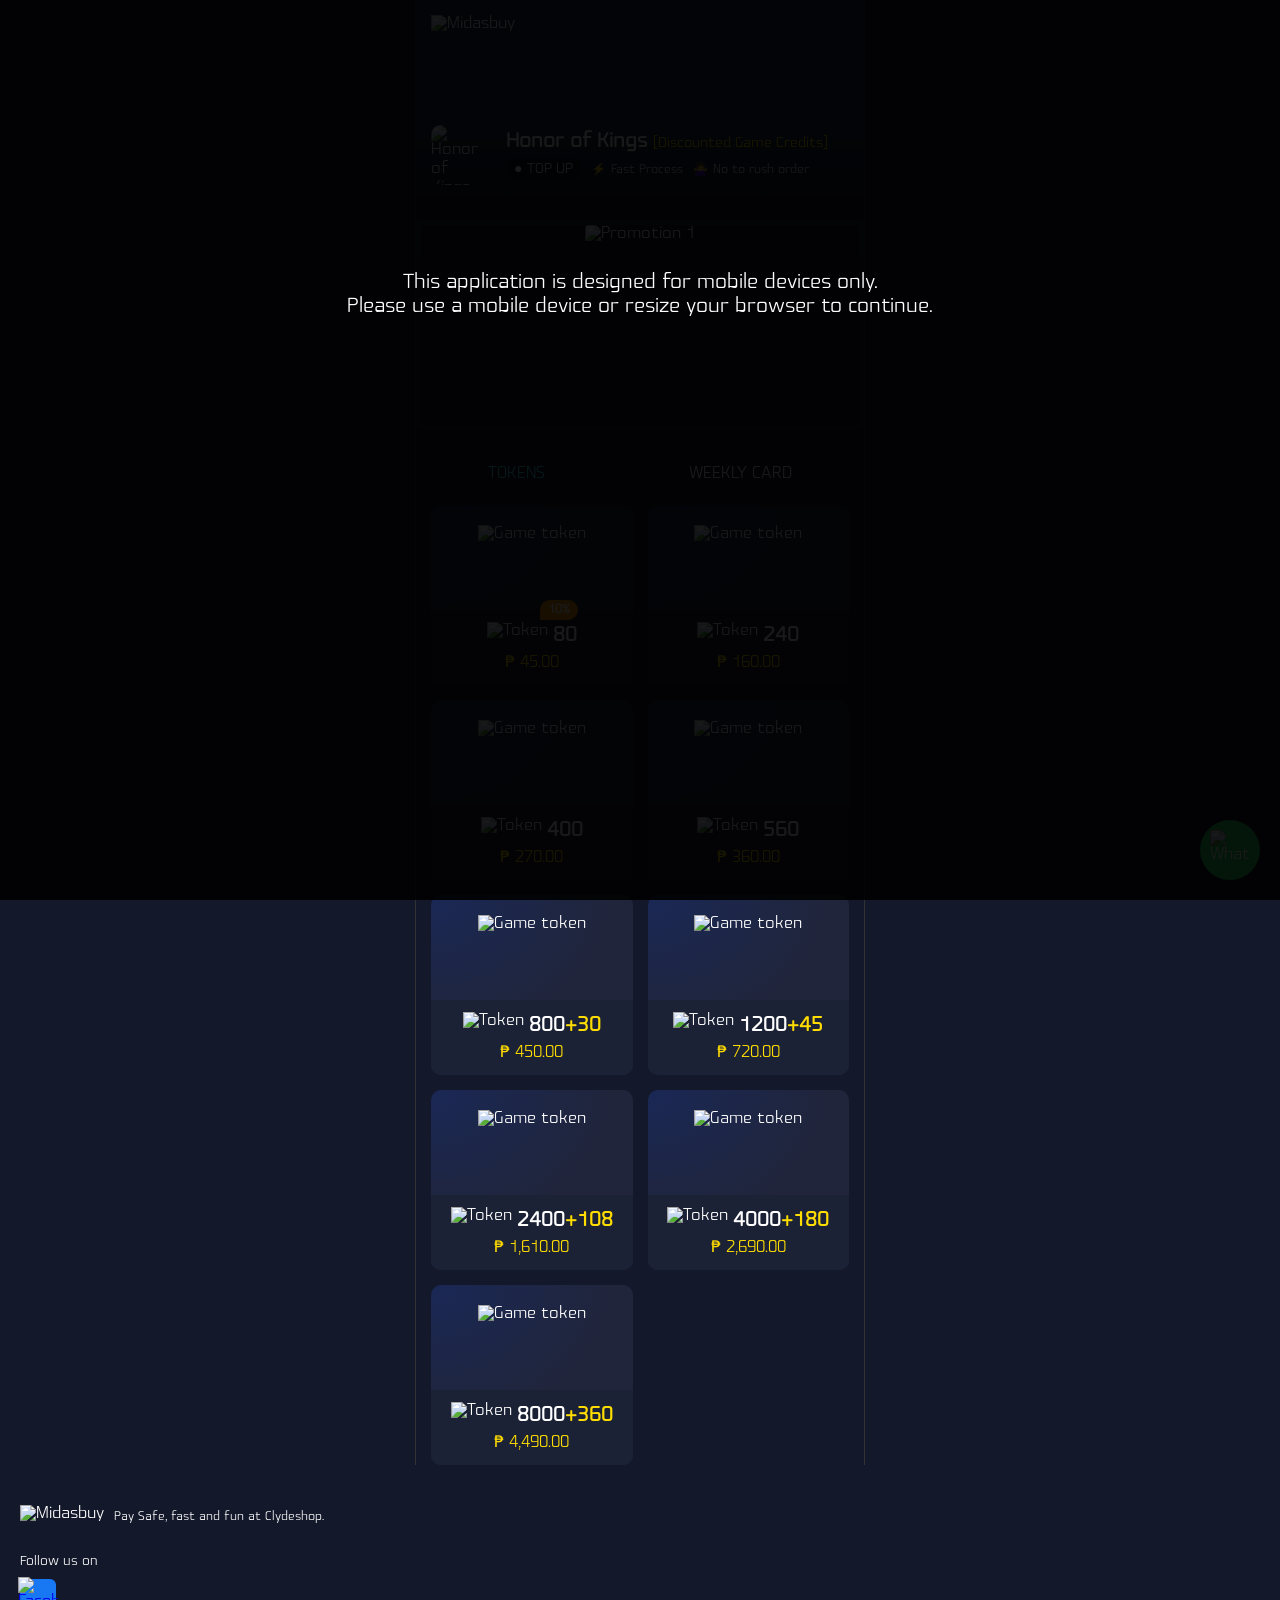
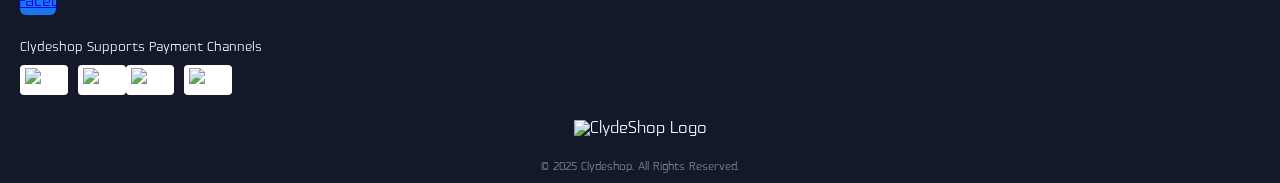
==== commit 2b7c88d7: "Update index.html" ====
--- a/index.html
+++ b/index.html
@@ -1121,14 +1121,6 @@
           image:
             "https://camp.honorofkings.com/camp/admin/default/p9nwkZ4C.jpg",
         },
-        {
-          image:
-            "https://camp.honorofkings.com/camp/admin/default/p9nwkZ4C.jpg",
-        },
-        {
-          image:
-            "https://camp.honorofkings.com/camp/admin/default/p9nwkZ4C.jpg",
-        },
       ];
 
       const tokenProducts = [
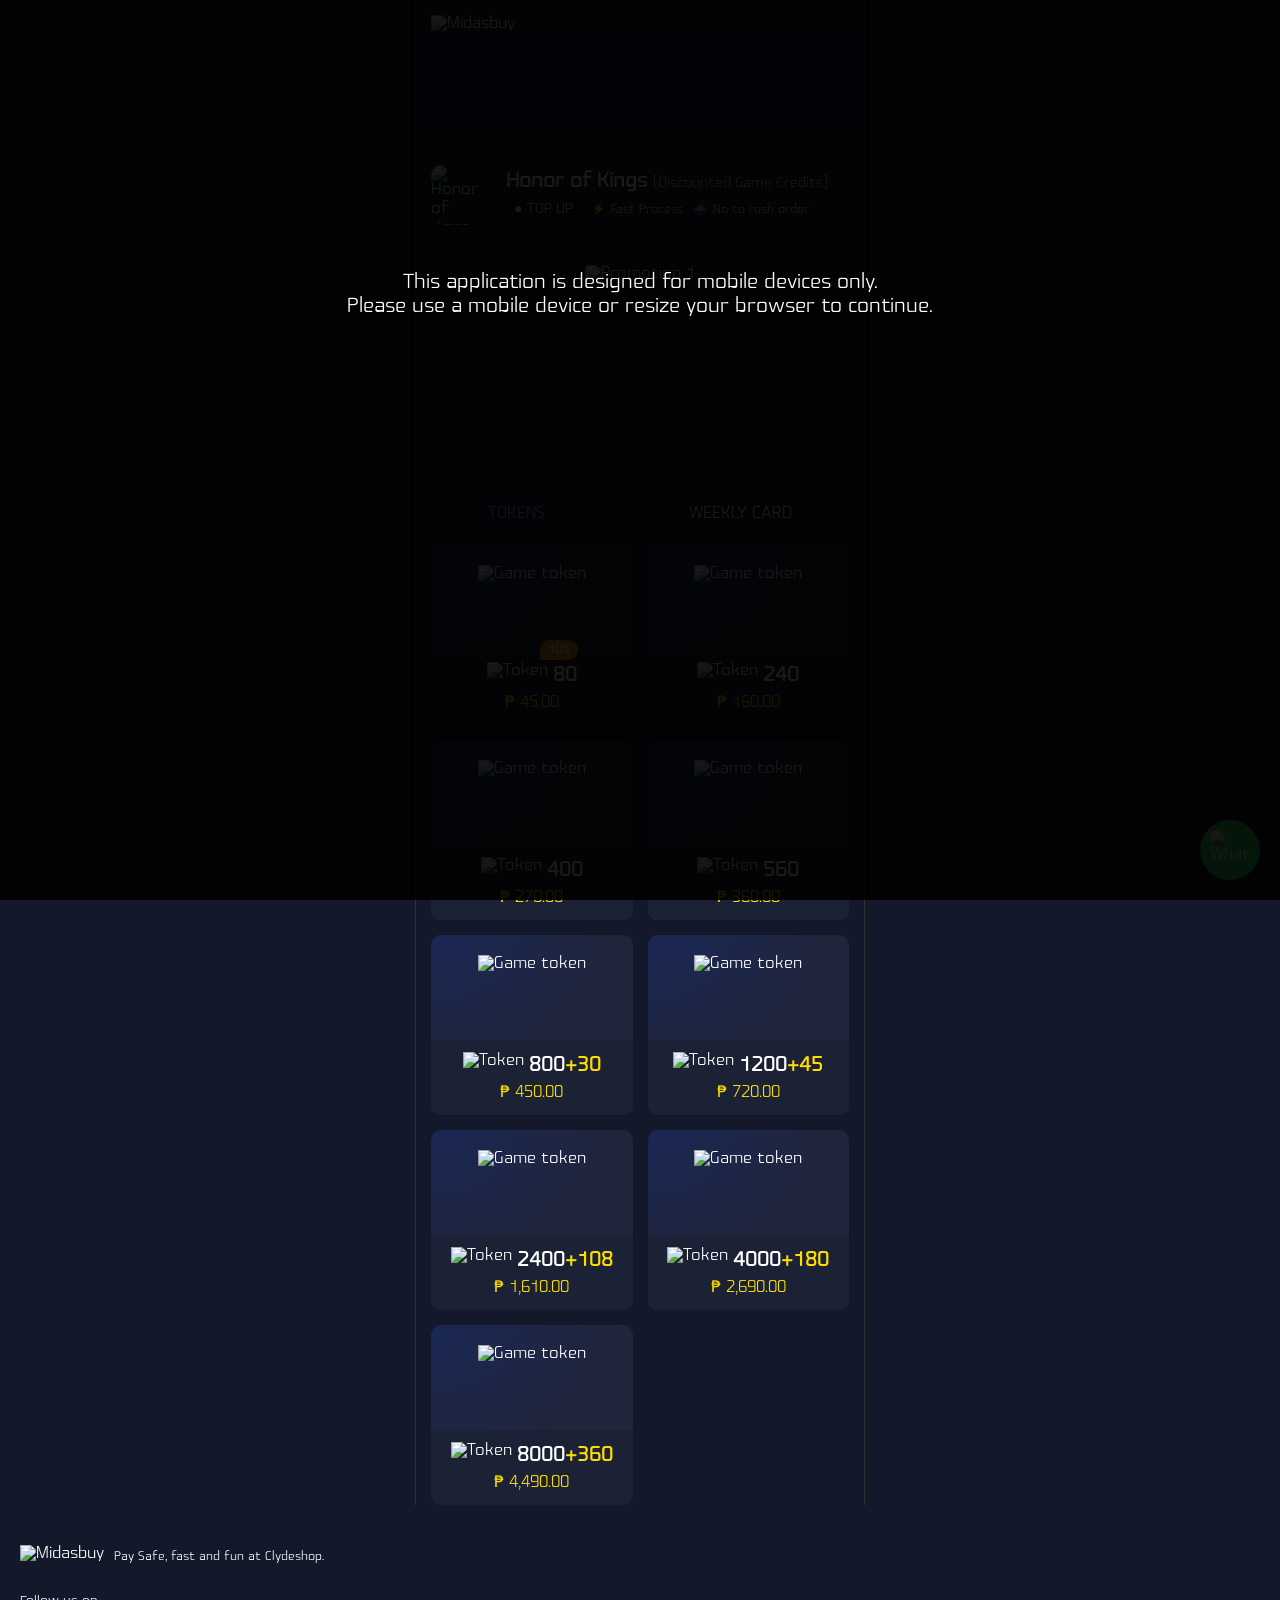
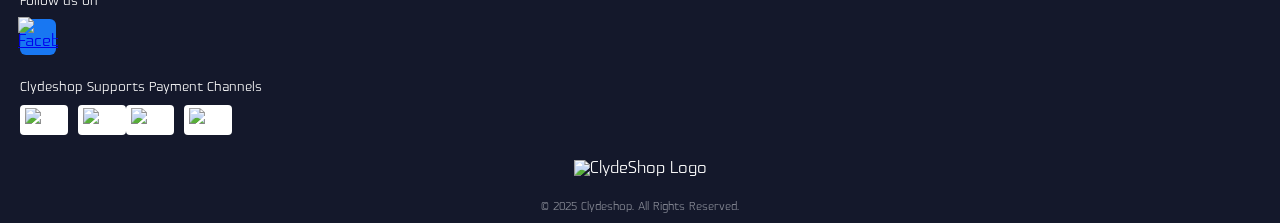
==== commit 6d00e16f: "Update index.html" ====
--- a/index.html
+++ b/index.html
@@ -64,13 +64,14 @@
       .header-container {
         background-image: linear-gradient(
             to bottom,
-            rgba(23, 85, 152, 0.3),
-            rgba(23, 85, 152, 0.9)
+            rgba(23, 85, 152, 0.1) 0%,
+            rgba(23, 85, 152, 0.3) 70%,
+            rgba(23, 85, 152, 0.9) 100%
           ),
-          url("https://cdn1.codashop.com/S/content/common/images/mno/Honor-of-Kings_640x241%20(2).jpg");
+          url("https://i.ytimg.com/vi/bSE61DC6-ik/hq720.jpg?sqp=-oaymwEhCK4FEIIDSFryq4qpAxMIARUAAAAAGAElAADIQj0AgKJD&rs=AOn4CLAtwhgUsT9hNxRhcGRVR2UWM8PA6g");
         background-size: cover;
         background-position: center;
-        height: 200px;
+        height: 240px;
         display: flex;
         flex-direction: column;
         justify-content: space-between;
@@ -327,7 +328,6 @@
         margin: 0 0 10px 0;
       }
 
-      /* New Weekly Card Product Styles */
       .weekly-card {
         background: radial-gradient(
           90% 77.72% at 0.08% 0,
@@ -488,7 +488,6 @@
         font-weight: 500;
       }
 
-      /* WHATSAPP */
       .whatsapp-popup {
         display: none;
         position: fixed;
@@ -607,7 +606,7 @@
         align-items: center;
         justify-content: center;
         gap: 6px;
-        background-color: #0084ff; /* Messenger blue */
+        background-color: #0084ff;
         color: #fff;
         font-weight: 600;
         font-size: 12px;
@@ -621,7 +620,7 @@
       }
 
       .messenger-chat-button:hover {
-        background-color: #006acc; /* Darker blue on hover */
+        background-color: #006acc;
       }
 
       .whatsapp-button {
@@ -823,7 +822,6 @@
         }
       }
 
-      /* footer */
       .footer-left {
         flex: 1;
         min-width: 300px;
@@ -1072,7 +1070,7 @@
     >
       <img
         style="color: white"
-        src="https://img.icons8.com/?size=100&id=oCH0GD39suHx&format=png&color=000000"
+        src="https://img.icons8.com/?size=100&id=oCH0GD39suHx&format=png&color=FFFFFF"
         alt="WhatsApp"
       />
     </a>
@@ -1262,7 +1260,6 @@
           slideInterval = setInterval(nextSlide, 3000);
         }
 
-        // Touch event handlers
         function handleTouchStart(event) {
           touchStartX = event.touches[0].clientX;
           clearInterval(slideInterval);
@@ -1274,7 +1271,7 @@
 
         function handleTouchEnd() {
           const swipeDistance = touchStartX - touchEndX;
-          const minSwipeDistance = 50; // Minimum distance for a swipe
+          const minSwipeDistance = 50;
 
           if (swipeDistance > minSwipeDistance) {
             nextSlide();
@@ -1284,13 +1281,11 @@
           resetInterval();
         }
 
-        // Add touch event listeners
         const carousel = document.querySelector(".banner-carousel");
         carousel.addEventListener("touchstart", handleTouchStart);
         carousel.addEventListener("touchmove", handleTouchMove);
         carousel.addEventListener("touchend", handleTouchEnd);
 
-        // Dot click events
         const dots = dotsContainer.querySelectorAll(".carousel-dot");
         dots.forEach((dot) => {
           dot.addEventListener("click", () => {
@@ -1298,7 +1293,6 @@
           });
         });
 
-        // Mouse hover events
         carousel.addEventListener("mouseenter", () =>
           clearInterval(slideInterval)
         );
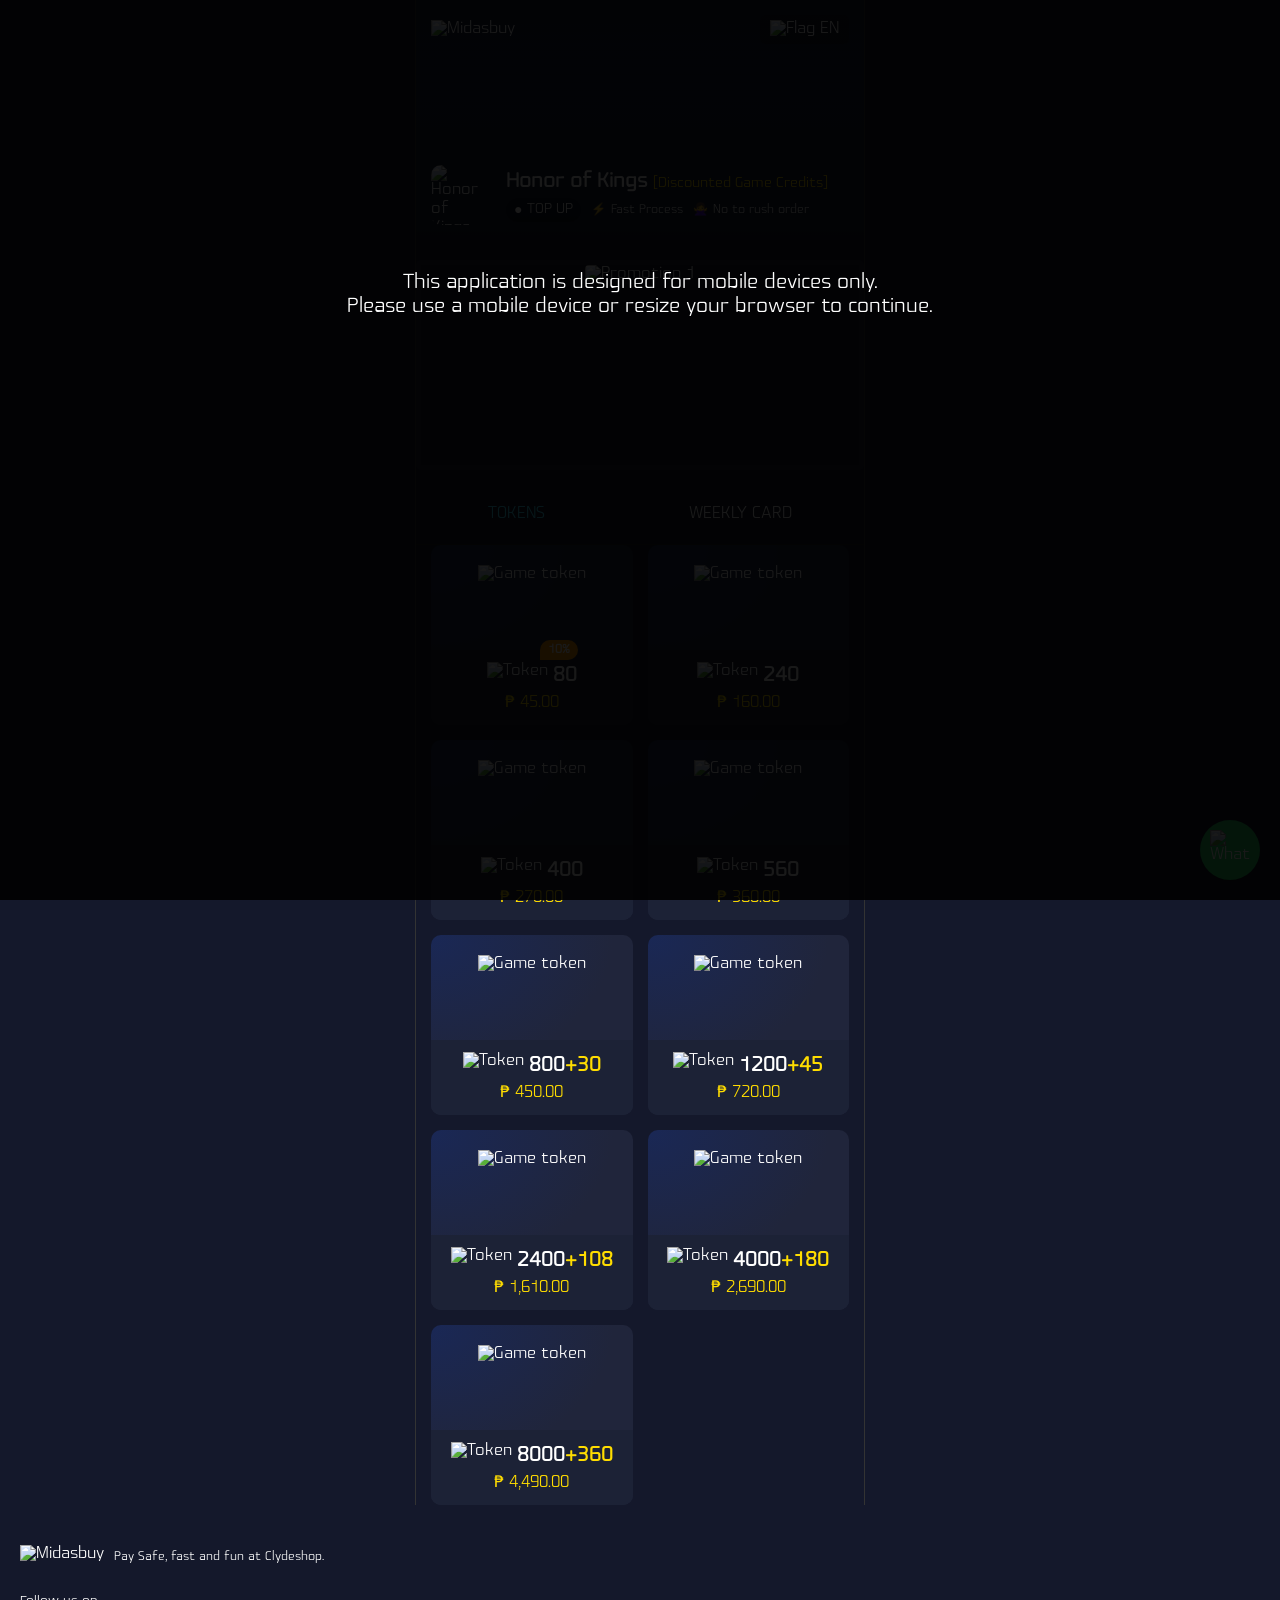
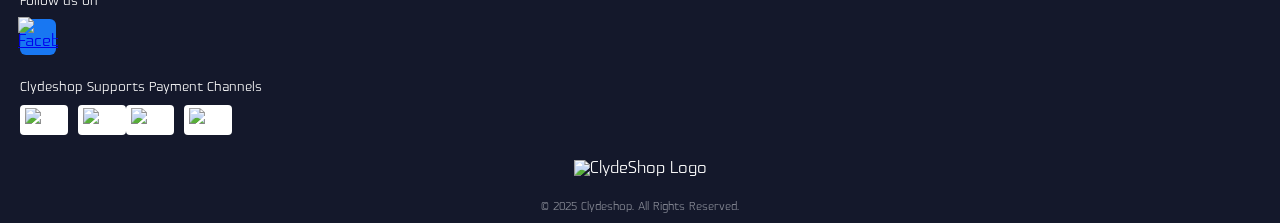
==== commit 5d556ff1: "Add files via upload" ====
--- a/index.html
+++ b/index.html
@@ -7,922 +7,9 @@
       type="image/png"
       href="https://i.ibb.co/3986DcB0/Untitled-2.png"
     />
+    <link rel="stylesheet" href="css/style.min.css" />
     <meta name="viewport" content="width=device-width, initial-scale=1.0" />
     <title>Clydeshop - Honor of Kings Discounted Game Credits</title>
-    <style>
-      .float-socmod {
-        display: flex;
-        flex-direction: column;
-        gap: 6px;
-      }
-      @font-face {
-        font-family: "ClydeShop-Regular";
-        src: url("clydeshop-regular.otf") format("woff2"),
-          url("clydeshop-regular.otf") format("truetype");
-        font-weight: normal;
-        font-style: swap;
-      }
-
-      @font-face {
-        font-family: "ClydeShop-Regular";
-        src: url("clydeshop-regular.otf") format("woff2"),
-          url("clydeshop-regular.otf") format("truetype");
-        font-weight: 500;
-        font-style: swap;
-      }
-
-      * {
-        user-select: none;
-        margin: 0;
-        padding: 0;
-        box-sizing: border-box;
-        font-family: "ClydeShop-Regular";
-      }
-
-      body {
-        background-color: #14182b;
-        color: white;
-        max-width: 100%;
-        overflow-x: hidden;
-      }
-
-      .mobile-only-notice {
-        display: none;
-        position: fixed;
-        top: 0;
-        left: 0;
-        width: 100%;
-        height: 100%;
-        background-color: rgba(0, 0, 0, 0.9);
-        z-index: 9999;
-        color: white;
-        text-align: center;
-        padding-top: 30vh;
-        font-size: 20px;
-      }
-
-      .header-container {
-        background-image: linear-gradient(
-            to bottom,
-            rgba(23, 85, 152, 0.1) 0%,
-            rgba(23, 85, 152, 0.3) 70%,
-            rgba(23, 85, 152, 0.9) 100%
-          ),
-          url("https://i.ytimg.com/vi/bSE61DC6-ik/hq720.jpg?sqp=-oaymwEhCK4FEIIDSFryq4qpAxMIARUAAAAAGAElAADIQj0AgKJD&rs=AOn4CLAtwhgUsT9hNxRhcGRVR2UWM8PA6g");
-        background-size: cover;
-        background-position: center;
-        height: 240px;
-        display: flex;
-        flex-direction: column;
-        justify-content: space-between;
-        position: relative;
-      }
-
-      .header-container::after {
-        content: "";
-        position: absolute;
-        top: 0;
-        left: 0;
-        right: 0;
-        bottom: 0;
-        background: linear-gradient(to bottom, #17559800 0%, #14182b 100%);
-        z-index: 0;
-      }
-
-      .header {
-        padding: 15px;
-        display: flex;
-        justify-content: space-between;
-        align-items: center;
-        position: relative;
-        z-index: 1;
-      }
-
-      .logo img {
-        height: 30px;
-      }
-
-      .header-right {
-        display: flex;
-        align-items: center;
-        gap: 10px;
-      }
-
-      .lang-button {
-        background-color: rgba(0, 0, 0, 0.2);
-        border-radius: 5px;
-        padding: 5px 10px;
-        display: flex;
-        align-items: center;
-        gap: 5px;
-        cursor: pointer;
-      }
-
-      .lang-button img {
-        width: 16px;
-        height: 12px;
-      }
-
-      .sign-in-button {
-        color: white;
-        text-decoration: none;
-        font-size: 14px;
-      }
-
-      .menu-button {
-        color: white;
-        background: none;
-        border: none;
-        font-size: 20px;
-        cursor: pointer;
-      }
-
-      .game-banner {
-        padding: 15px;
-        display: flex;
-        align-items: center;
-        gap: 15px;
-        position: relative;
-        z-index: 1;
-      }
-
-      .game-icon {
-        width: 60px;
-        height: 60px;
-        border-radius: 10px;
-        overflow: hidden;
-      }
-
-      .game-icon img {
-        width: 100%;
-        height: 100%;
-        object-fit: cover;
-      }
-
-      .game-info {
-        flex: 1;
-      }
-
-      .game-title {
-        font-size: 20px;
-        font-weight: bold;
-        margin-bottom: 5px;
-      }
-
-      .game-actions {
-        display: flex;
-        gap: 10px;
-      }
-
-      .top-up-badge {
-        background-color: rgba(0, 0, 0, 0.3);
-        border-radius: 15px;
-        padding: 3px 8px;
-        font-size: 19px;
-        display: flex;
-        align-items: center;
-        gap: 5px;
-      }
-
-      .process-label,
-      .no-rush-label {
-        display: flex;
-        align-items: center;
-        gap: 5px;
-        font-size: 12px;
-        cursor: pointer;
-      }
-
-      .nav-tabs {
-        display: flex;
-        justify-content: space-around;
-        padding: 15px 0;
-        border-bottom: 1px solid #222;
-      }
-
-      .nav-tab {
-        font-size: 16px;
-        cursor: pointer;
-        position: relative;
-        padding-bottom: 5px;
-        -webkit-tap-highlight-color: transparent;
-      }
-
-      .nav-tab.active {
-        color: #40e0ff;
-      }
-
-      .filter-section {
-        padding: 15px;
-
-        display: flex;
-        justify-content: space-between;
-        align-items: center;
-      }
-
-      .filter-dropdown {
-        display: flex;
-        align-items: center;
-        gap: 10px;
-        background-color: #1a203b;
-        padding: 8px 15px;
-        border-radius: 5px;
-        cursor: pointer;
-        font-size: 12px;
-      }
-
-      .filter-button {
-        background: none;
-        border: none;
-        color: white;
-        font-size: 20px;
-        cursor: pointer;
-      }
-
-      .product-info-container {
-        background-color: #1c2236;
-        padding: 12px 0px;
-        width: 100%;
-        display: flex;
-        flex-direction: column;
-        align-items: center;
-        justify-content: center;
-      }
-
-      .product-grid {
-        display: grid;
-        grid-template-columns: 1fr 1fr;
-        gap: 15px;
-        padding: 0 15px;
-      }
-
-      .product-card {
-        background: radial-gradient(
-          90% 77.72% at 0.08% 0,
-          #3166ff33 0%,
-          #20253b 100%
-        );
-        border-radius: 10px;
-        overflow: hidden;
-        display: flex;
-        flex-direction: column;
-        align-items: center;
-        cursor: pointer;
-        position: relative;
-      }
-
-      .product-image {
-        margin: 20px;
-        width: auto;
-        height: 65px;
-      }
-
-      .bonus-badge {
-        background-color: #ff9c00;
-        border-radius: 15px 15px 15px 0px;
-        padding: 3px 8px;
-        font-size: 12px;
-        font-weight: bold;
-        position: absolute;
-        top: 95px;
-        right: 55px;
-      }
-
-      .product-details {
-        display: flex;
-        align-items: center;
-        gap: 5px;
-        position: relative;
-      }
-
-      .token-bonus {
-        color: #ffdd00;
-      }
-
-      .token-amount {
-        font-size: 20px;
-        font-weight: bold;
-      }
-
-      .token-icon {
-        width: auto;
-        height: 25px;
-      }
-
-      .product-price {
-        margin-top: 5px;
-        font-size: 16px;
-        font-weight: normal;
-        color: #ffdd00;
-      }
-
-      .certification-section {
-        display: flex;
-        justify-content: center;
-        gap: 15px;
-      }
-      .footer-copyright {
-        text-align: center;
-        font-size: 11px;
-        color: #8a8d98;
-        margin: 0 0 10px 0;
-      }
-
-      .weekly-card {
-        background: radial-gradient(
-          90% 77.72% at 0.08% 0,
-          #ff66cc33 0%,
-          #20253b 100%
-        );
-        border-radius: 12px;
-        overflow: hidden;
-        display: flex;
-        flex-direction: column;
-        align-items: center;
-        cursor: pointer;
-        position: relative;
-      }
-
-      .weekly-image-container {
-        display: flex;
-        justify-content: center;
-        align-items: center;
-        position: relative;
-        width: 100%;
-      }
-
-      .weekly-image {
-        width: auto;
-        height: 230px;
-      }
-
-      .weekly-bonus-badge {
-        background-color: #ff9c00;
-        border-radius: 15px 15px 15px 0px;
-        padding: 4px 10px;
-        font-size: 13px;
-        font-weight: bold;
-        position: absolute;
-        top: 215px;
-        right: 20px;
-      }
-
-      .weekly-details-container {
-        width: 100%;
-        background-color: #1c2236;
-        padding: 10px 0;
-      }
-
-      .weekly-details {
-        display: flex;
-        align-items: center;
-        gap: 5px;
-        justify-content: center;
-      }
-
-      .weekly-token-bonus {
-        color: #ffdd00;
-      }
-
-      .weekly-token-amount {
-        font-size: 19px;
-      }
-
-      .weekly-token-icon {
-        width: auto;
-        height: 28px;
-      }
-
-      .weekly-price {
-        margin-top: 5px;
-        font-size: 17px;
-        font-weight: normal;
-        color: #ffdd00;
-        text-align: center;
-      }
-
-      @media screen and (min-width: 768px) {
-        #app-container {
-          max-width: 450px;
-          margin: 0 auto;
-          border-left: 1px solid #333;
-          border-right: 1px solid #333;
-          min-height: 100vh;
-          position: relative;
-        }
-
-        .mobile-only-notice {
-          display: block;
-        }
-      }
-
-      .outer {
-        border-radius: 5px;
-        border: 3px solid #20253b;
-        margin: 10px;
-        display: flex;
-        justify-content: center;
-        align-items: center;
-      }
-
-      .banner-carousel {
-        position: relative;
-        border-radius: 4px;
-        height: auto;
-        overflow: hidden;
-      }
-
-      .carousel-container {
-        position: relative;
-        width: 100%;
-        height: 100%;
-        overflow: hidden;
-      }
-
-      .carousel-slides {
-        display: flex;
-        width: 100%;
-        height: 100%;
-        transition: transform 0.5s ease;
-      }
-
-      .carousel-slide {
-        min-width: 100%;
-        height: 100%;
-        flex-shrink: 0;
-        position: relative;
-      }
-
-      .carousel-image {
-        width: 100%;
-        height: 100%;
-        object-fit: cover;
-        object-position: center;
-      }
-
-      .carousel-dots {
-        position: absolute;
-        bottom: 10px;
-        left: 50%;
-        transform: translateX(-50%);
-        display: flex;
-        gap: 5px;
-        z-index: 10;
-      }
-
-      .carousel-dot {
-        width: 8px;
-        height: 8px;
-        border-radius: 50%;
-        background-color: rgba(255, 255, 255, 0.5);
-        cursor: pointer;
-      }
-
-      .carousel-dot.active {
-        background-color: white;
-      }
-      .semilabel {
-        color: #ffdd00;
-        font-size: 14px;
-        font-family: "ClydeShop-Regular";
-        font-weight: 500;
-      }
-
-      .whatsapp-popup {
-        display: none;
-        position: fixed;
-        bottom: 90px;
-        right: 20px;
-        background-color: #1a1629;
-        border: 1px solid #2d2842;
-        border-radius: 8px;
-        padding: 10px;
-        box-shadow: 0 2px 8px rgba(0, 0, 0, 0.15);
-        z-index: 1001;
-        width: 220px;
-        text-align: left;
-      }
-
-      .whatsapp-header {
-        display: flex;
-        align-items: center;
-        gap: 8px;
-        margin-bottom: 10px;
-      }
-
-      .whatsapp-logo {
-        width: 30px;
-        height: 30px;
-        border-radius: 50%;
-        object-fit: contain;
-        image-rendering: auto;
-      }
-
-      .whatsapp-text {
-        display: flex;
-        flex-direction: column;
-      }
-
-      .whatsapp-title {
-        font-size: 14px;
-        font-weight: 700;
-        color: #fff;
-        display: flex;
-        align-items: center;
-        gap: 2px;
-      }
-
-      .whatsapp-verified {
-        width: 14px;
-        height: 14px;
-        vertical-align: middle;
-        object-fit: contain;
-        image-rendering: auto;
-        margin-left: 2px;
-        display: inline-block;
-      }
-
-      .whatsapp-subtitle {
-        font-size: 10px;
-        color: #b8a9ff;
-        font-weight: 400;
-      }
-
-      .whatsapp-chat-button {
-        display: flex;
-        align-items: center;
-        justify-content: center;
-        gap: 6px;
-        background-color: #25d366;
-        color: #fff;
-        font-weight: 600;
-        font-size: 12px;
-        padding: 8px;
-        border: none;
-        border-radius: 5px;
-        cursor: pointer;
-        width: 100%;
-        box-shadow: 0 1px 3px rgba(0, 0, 0, 0.1);
-        transition: background-color 0.3s;
-      }
-
-      .whatsapp-button-icon {
-        width: 18px;
-        height: 18px;
-      }
-
-      .whatsapp-chat-button:hover {
-        background-color: #20b358;
-      }
-
-      @media (max-width: 767px) {
-        .whatsapp-verified {
-          width: 12px;
-          height: 12px;
-        }
-        .whatsapp-popup {
-          bottom: 80px;
-          right: 15px;
-          width: 200px;
-        }
-
-        .whatsapp-title {
-          font-size: 13px;
-        }
-
-        .whatsapp-chat-button {
-          font-size: 11px;
-          padding: 7px;
-        }
-
-        .whatsapp-button-icon {
-          width: 16px;
-          height: 16px;
-        }
-      }
-
-      .messenger-chat-button {
-        display: flex;
-        align-items: center;
-        justify-content: center;
-        gap: 6px;
-        background-color: #0084ff;
-        color: #fff;
-        font-weight: 600;
-        font-size: 12px;
-        padding: 8px;
-        border: none;
-        border-radius: 5px;
-        cursor: pointer;
-        width: 100%;
-        box-shadow: 0 1px 3px rgba(0, 0, 0, 0.1);
-        transition: background-color 0.3s;
-      }
-
-      .messenger-chat-button:hover {
-        background-color: #006acc;
-      }
-
-      .whatsapp-button {
-        position: fixed;
-        bottom: 20px;
-        right: 20px;
-        width: 60px;
-        height: 60px;
-        border-radius: 50%;
-        background-color: #25d366;
-        display: flex;
-        align-items: center;
-        justify-content: center;
-        box-shadow: 0 2px 10px rgba(0, 0, 0, 0.3);
-        z-index: 1000;
-        transition: transform 0.3s, background-color 0.3s;
-        text-decoration: none;
-      }
-
-      .whatsapp-button img {
-        width: 40px;
-        height: 40px;
-      }
-
-      .whatsapp-button:hover {
-        transform: scale(1.1);
-        background-color: #20b358;
-      }
-
-      @media (max-width: 364px) {
-        .outer {
-          margin: 8px;
-          border: 2px solid #20253b;
-        }
-        .banner-carousel {
-          height: 20px;
-        }
-        .carousel-image {
-          height: 150px;
-        }
-      }
-
-      @media (max-width: 474px) {
-        .outer {
-          margin: 8px;
-          border: 2px solid #20253b;
-        }
-        .banner-carousel {
-          height: 150px;
-        }
-        .semilabel {
-          font-size: 11px;
-        }
-        .top-up-badge {
-          font-size: 9px;
-        }
-        .process-label {
-          font-size: 9px;
-        }
-        .no-rush-label {
-          font-size: 9px;
-        }
-        .weekly-token-amount {
-          font-size: 15px;
-        }
-        .weekly-price {
-          font-size: 13px;
-        }
-        .token-amount {
-          font-size: 15px;
-        }
-        .product-price {
-          font-size: 13px;
-        }
-      }
-
-      @media (min-width: 475px) and (max-width: 639px) {
-        .outer {
-          margin: 15px;
-          border: 4px solid #20253b;
-        }
-        .banner-carousel {
-          height: 190px;
-        }
-        .semilabel {
-          font-size: 12px;
-        }
-        .top-up-badge {
-          font-size: 10px;
-        }
-        .process-label {
-          font-size: 10px;
-        }
-        .no-rush-label {
-          font-size: 10px;
-        }
-        .weekly-token-amount {
-          font-size: 16px;
-        }
-        .weekly-price {
-          font-size: 14px;
-        }
-        .token-amount {
-          font-size: 16px;
-        }
-        .product-price {
-          font-size: 14px;
-        }
-      }
-
-      @media (min-width: 640px) and (max-width: 767px) {
-        .outer {
-          margin: 20px;
-          border: 5px solid #20253b;
-        }
-        .banner-carousel {
-          height: 310px;
-        }
-        .semilabel {
-          font-size: 13px;
-        }
-        .top-up-badge {
-          font-size: 11px;
-        }
-        .process-label {
-          font-size: 11px;
-        }
-        .no-rush-label {
-          font-size: 11px;
-        }
-        .weekly-token-amount {
-          font-size: 17px;
-        }
-        .weekly-price {
-          font-size: 15px;
-        }
-        .token-amount {
-          font-size: 18px;
-        }
-        .product-price {
-          font-size: 15px;
-        }
-      }
-
-      @media (max-width: 767px) {
-        .whatsapp-button {
-          width: 50px;
-          height: 50px;
-        }
-        .whatsapp-button img {
-          width: 32px;
-          height: 32px;
-        }
-      }
-
-      @media (min-width: 768px) {
-        .outer {
-          margin: 20px auto;
-          max-width: 450px;
-          border: 5px solid #20253b;
-        }
-        .banner-carousel {
-          height: 200px;
-        }
-        .semilabel {
-          font-size: 14px;
-        }
-        .top-up-badge {
-          font-size: 14px;
-        }
-        .process-label {
-          font-size: 12px;
-        }
-        .no-rush-label {
-          font-size: 12px;
-        }
-        .weekly-token-amount {
-          font-size: 19px;
-        }
-        .weekly-price {
-          font-size: 17px;
-        }
-        .token-amount {
-          font-size: 20px;
-        }
-        .product-price {
-          font-size: 16px;
-        }
-        #app-container {
-          max-width: 450px;
-          margin: 0 auto;
-          border-left: 1px solid #333;
-          border-right: 1px solid #333;
-          min-height: 100vh;
-          position: relative;
-        }
-        .mobile-only-notice {
-          display: block;
-        }
-      }
-
-      .footer-left {
-        flex: 1;
-        min-width: 300px;
-        margin-right: 30px;
-      }
-      .footer-right {
-        flex: 1;
-        min-width: 300px;
-      }
-      .midasbuy-logo {
-        display: flex;
-        align-items: center;
-        margin-bottom: 20px;
-      }
-      .midasbuy-logo img {
-        height: 24px;
-        margin-right: 10px;
-      }
-      .midasbuy-tagline {
-        font-size: 12px;
-        color: #fff;
-      }
-      .payment-section,
-      .social-section {
-        margin: 25px 0;
-      }
-      .section-title {
-        font-size: 13px;
-        margin-bottom: 9px;
-        font-weight: 500;
-        color: #fff;
-      }
-      .payment-icons,
-      .social-icons {
-        display: flex;
-        gap: 10px;
-        flex-wrap: wrap;
-      }
-      .social-icon {
-        width: 36px;
-        height: 36px;
-        border-radius: 6px;
-        display: flex;
-        align-items: center;
-        justify-content: center;
-      }
-      .facebook {
-        background-color: #1877f2;
-      }
-      .instagram {
-        background-color: #e4405f;
-      }
-      .social-icon img {
-        width: 40px;
-        height: 40px;
-      }
-      .certification-section {
-        display: flex;
-        justify-content: center;
-        gap: 15px;
-      }
-      .footer-copyright {
-        text-align: center;
-        font-size: 11px;
-        color: #8a8d98;
-      }
-      .payment-marquee-container {
-        overflow: hidden;
-        position: relative;
-        width: 100%;
-      }
-      .payment-marquee {
-        display: flex;
-        width: max-content;
-        animation: 20s linear infinite marquee;
-      }
-      .payment-icon {
-        width: 48px;
-        height: 30px;
-        background-color: #fff;
-        border-radius: 4px;
-        display: flex;
-        align-items: center;
-        justify-content: center;
-      }
-      .payment-icon img {
-        max-width: 80%;
-        max-height: 80%;
-        object-fit: contain;
-      }
-
-      .footer-container {
-        padding: 40px 20px 0px 20px;
-      }
-      @keyframes marquee {
-        0%,
-        100% {
-          transform: translateX(-50%);
-        }
-      }
-    </style>
   </head>
   <body>
     <div class="mobile-only-notice">
@@ -936,16 +23,14 @@
           <div class="logo">
             <img src="https://i.ibb.co/9mBD0Gjg/clydelogo.png" alt="Midasbuy" />
           </div>
-          <!-- <div class="header-right">
+          <div class="header-right">
             <div class="lang-button">
               <div class="flag">
                 <img src="/api/placeholder/16/12" alt="Flag" />
               </div>
               EN
             </div>
-            <a href="#" class="sign-in-button">Sign in</a>
-            <button class="menu-button">≡</button>
-          </div> -->
+          </div>
         </div>
 
         <div class="game-banner">
@@ -1085,7 +170,7 @@
           <div class="whatsapp-title">
             ClydeShop
             <img
-              src="wa-verified.png"
+              src="assets/image/wa-verified.png"
               alt="Verified Badge"
               class="whatsapp-verified"
             />
@@ -1112,353 +197,9 @@
         </button>
       </div>
     </div>
-
-    <script>
-      const carouselSlides = [
-        {
-          image:
-            "https://camp.honorofkings.com/camp/admin/default/p9nwkZ4C.jpg",
-        },
-      ];
-
-      const tokenProducts = [
-        {
-          image: "https://i.ibb.co/Z16q6rBZ/clydeshop-2-tokens.png",
-          tokenIcon: "https://i.ibb.co/dsZkYbc0/clydeshop-tokens.png",
-          tokenAmount: "80",
-          bonus: "10%",
-          price: "₱ 45.00",
-        },
-        {
-          image: "https://i.ibb.co/Hp3M9CTW/clydeshop-3-tokens.png",
-          tokenIcon: "https://i.ibb.co/dsZkYbc0/clydeshop-tokens.png",
-          tokenAmount: "240",
-          price: "₱ 160.00",
-        },
-        {
-          image: "https://i.ibb.co/tVT4qH8/clydeshop-4-tokens.png",
-          tokenIcon: "https://i.ibb.co/dsZkYbc0/clydeshop-tokens.png",
-          tokenAmount: "400",
-          price: "₱ 270.00",
-        },
-        {
-          image: "https://i.ibb.co/tVT4qH8/clydeshop-4-tokens.png",
-          tokenIcon: "https://i.ibb.co/dsZkYbc0/clydeshop-tokens.png",
-          tokenAmount: "560",
-          price: "₱ 360.00",
-        },
-        {
-          image: "https://i.ibb.co/Y4MB7D96/clydeshop-5-tokens.png",
-          tokenIcon: "https://i.ibb.co/dsZkYbc0/clydeshop-tokens.png",
-          tokenAmount: "800+30",
-          price: "₱ 450.00",
-        },
-        {
-          image: "https://i.ibb.co/rfRV1r9L/clydeshop-6-tokens.png",
-          tokenIcon: "https://i.ibb.co/dsZkYbc0/clydeshop-tokens.png",
-          tokenAmount: "1200+45",
-          price: "₱ 720.00",
-        },
-        {
-          image: "https://i.ibb.co/9mDRbWjR/clydeshop-7-tokens.png",
-          tokenIcon: "https://i.ibb.co/dsZkYbc0/clydeshop-tokens.png",
-          tokenAmount: "2400+108",
-          price: "₱ 1,610.00",
-        },
-        {
-          image: "https://i.ibb.co/C5LYGFdH/clydeshop-8-tokens.png",
-          tokenIcon: "https://i.ibb.co/dsZkYbc0/clydeshop-tokens.png",
-          tokenAmount: "4000+180",
-          price: "₱ 2,690.00",
-        },
-        {
-          image: "https://i.ibb.co/6JNNk2mw/clydeshop-9-tokens.png",
-          tokenIcon: "https://i.ibb.co/dsZkYbc0/clydeshop-tokens.png",
-          tokenAmount: "8000+360",
-          price: "₱ 4,490.00",
-        },
-      ];
-
-      const weeklyCardProducts = [
-        {
-          image:
-            "https://cdn.midasbuy.com/images/%E5%91%A8%E5%8D%A1%281%29.90981e9a.jpg",
-          tokenAmount: "Weekly Card",
-          price: "₱ 43.00",
-        },
-        {
-          image:
-            "https://cdn.midasbuy.com/images/%E5%91%A8%E5%8D%A1plus.6b8e5a72.jpg",
-          tokenAmount: "Weekly Card Plus",
-          price: "₱ 142.00",
-        },
-      ];
-
-      function createCarousel() {
-        const slidesContainer = document.getElementById("carousel-slides");
-        const dotsContainer = document.getElementById("carousel-dots");
-
-        slidesContainer.innerHTML = "";
-        dotsContainer.innerHTML = "";
-
-        carouselSlides.forEach((slide, index) => {
-          const slideElement = document.createElement("div");
-          slideElement.className = "carousel-slide";
-          slideElement.innerHTML = `
-        <img class="carousel-image" src="${slide.image}" alt="Promotion ${
-            index + 1
-          }">
-      `;
-          slidesContainer.appendChild(slideElement);
-
-          if (carouselSlides > 1) {
-            const dot = document.createElement("div");
-            dot.className = "carousel-dot" + (index === 0 ? " active" : "");
-            dot.dataset.index = index;
-            dotsContainer.appendChild(dot);
-          }
-        });
-
-        if (carouselSlides <= 1) {
-          dotsContainer.style.slide = "none";
-        }
-
-        let currentIndex = 0;
-        const slideCount = carouselSlides.length;
-        let slideInterval;
-        let touchStartX = 0;
-        let touchEndX = 0;
-
-        function updateCarousel() {
-          slidesContainer.style.transform = `translateX(-${
-            currentIndex * 100
-          }%)`;
-          const dots = dotsContainer.querySelectorAll(".carousel-dot");
-          dots.forEach((dot, index) => {
-            dot.classList.toggle("active", index === currentIndex);
-          });
-        }
-
-        function nextSlide() {
-          currentIndex = (currentIndex + 1) % slideCount;
-          updateCarousel();
-        }
-
-        function prevSlide() {
-          currentIndex = (currentIndex - 1 + slideCount) % slideCount;
-          updateCarousel();
-        }
-
-        function goToSlide(index) {
-          currentIndex = index;
-          updateCarousel();
-          resetInterval();
-        }
-
-        function resetInterval() {
-          clearInterval(slideInterval);
-          slideInterval = setInterval(nextSlide, 3000);
-        }
-
-        function handleTouchStart(event) {
-          touchStartX = event.touches[0].clientX;
-          clearInterval(slideInterval);
-        }
-
-        function handleTouchMove(event) {
-          touchEndX = event.touches[0].clientX;
-        }
-
-        function handleTouchEnd() {
-          const swipeDistance = touchStartX - touchEndX;
-          const minSwipeDistance = 50;
-
-          if (swipeDistance > minSwipeDistance) {
-            nextSlide();
-          } else if (swipeDistance < -minSwipeDistance) {
-            prevSlide();
-          }
-          resetInterval();
-        }
-
-        const carousel = document.querySelector(".banner-carousel");
-        carousel.addEventListener("touchstart", handleTouchStart);
-        carousel.addEventListener("touchmove", handleTouchMove);
-        carousel.addEventListener("touchend", handleTouchEnd);
-
-        const dots = dotsContainer.querySelectorAll(".carousel-dot");
-        dots.forEach((dot) => {
-          dot.addEventListener("click", () => {
-            goToSlide(parseInt(dot.dataset.index));
-          });
-        });
-
-        carousel.addEventListener("mouseenter", () =>
-          clearInterval(slideInterval)
-        );
-        carousel.addEventListener("mouseleave", resetInterval);
-
-        slideInterval = setInterval(nextSlide, 3000);
-        updateCarousel();
-      }
-
-      function createProductCard(product, isWeekly = false) {
-        const card = document.createElement("div");
-        card.className = isWeekly ? "weekly-card" : "product-card";
-
-        card.innerHTML = isWeekly
-          ? `
-      <div class="weekly-image-container">
-        <img class="weekly-image" src="${product.image}" alt="Game token" />
-        ${
-          product.bonus
-            ? `<div class="weekly-bonus-badge">${product.bonus}</div>`
-            : ""
-        }
-      </div>
-      ${
-        product.tokenAmount || product.price
-          ? `
-          <div class="weekly-details-container">
-            <div class="product-info-container">
-              ${
-                product.tokenAmount
-                  ? `
-                  <div class="weekly-details">
-                    <span class="weekly-token-amount">${product.tokenAmount.replace(
-                      /\+(\d+)/,
-                      '<span class="weekly-token-bonus">+$1</span>'
-                    )}</span>
-                  </div>
-                `
-                  : ""
-              }
-              ${
-                product.price
-                  ? `<div class="weekly-price">${product.price}</div>`
-                  : ""
-              }
-            </div>
-          </div>
-        `
-          : ""
-      }
-    `
-          : `
-      <img class="product-image" src="${product.image}" alt="Game token" />
-      ${product.bonus ? `<div class="bonus-badge">${product.bonus}</div>` : ""}
-      ${
-        product.tokenAmount || product.price
-          ? `
-          <div class="product-info-container">
-            ${
-              product.tokenAmount
-                ? `
-                <div class="product-details">
-                  <img class="token-icon" src="${
-                    product.tokenIcon
-                  }" alt="Token" />
-                  <span class="token-amount">${product.tokenAmount.replace(
-                    /\+(\d+)/,
-                    '<span class="token-bonus">+$1</span>'
-                  )}</span>
-                </div>
-              `
-                : ""
-            }
-            ${
-              product.price
-                ? `<div class="product-price">${product.price}</div>`
-                : ""
-            }
-          </div>
-        `
-          : ""
-      }
-    `;
-
-        return card;
-      }
-
-      function renderProducts(productList, isWeekly = false) {
-        const productGrid = document.getElementById("product-grid");
-        productGrid.innerHTML = "";
-
-        productList.forEach((product) => {
-          const card = createProductCard(product, isWeekly);
-          productGrid.appendChild(card);
-        });
-      }
-
-      document.querySelectorAll(".nav-tab").forEach((tab) => {
-        tab.addEventListener("click", function () {
-          document.querySelectorAll(".nav-tab").forEach((t) => {
-            t.classList.remove("active");
-          });
-          this.classList.add("active");
-
-          if (this.textContent === "TOKENS") {
-            renderProducts(tokenProducts, false);
-          } else if (this.textContent === "WEEKLY CARD") {
-            renderProducts(weeklyCardProducts, true);
-          }
-        });
-      });
-
-      document.querySelector(".nav-tab").classList.add("active");
-
-      function isMobile() {
-        return window.innerWidth < 768;
-      }
-
-      function updateMobileNotice() {
-        const notice = document.querySelector(".mobile-only-notice");
-        notice.style.display = isMobile() ? "none" : "block";
-      }
-
-      document.addEventListener("DOMContentLoaded", () => {
-        updateMobileNotice();
-        renderProducts(tokenProducts, false);
-        createCarousel();
-      });
-
-      window.addEventListener("resize", updateMobileNotice);
-
-      function toggleWhatsAppPopup() {
-        const popup = document.getElementById("whatsappPopup");
-        popup.style.display =
-          popup.style.display === "block" ? "none" : "block";
-      }
-
-      function openMessenger() {
-        const messengerId = "clybustamante";
-        const url = `https://m.me/${messengerId}`;
-        window.open(url, "_blank");
-        document.getElementById("whatsappPopup").style.display = "none";
-      }
-
-      function openWhatsApp() {
-        const phoneNumber = "+639956274340";
-        const message = encodeURIComponent(
-          "Hello, I'm interested in ClydeShop tokens and weekly cards!"
-        );
-        const url = `https://wa.me/${phoneNumber}?text=${message}`;
-        window.open(url, "_blank");
-
-        document.getElementById("whatsappPopup").style.display = "none";
-      }
-
-      document.addEventListener("click", function (event) {
-        const popup = document.getElementById("whatsappPopup");
-        const whatsappButton = document.querySelector(".whatsapp-button");
-        if (
-          !popup.contains(event.target) &&
-          !whatsappButton.contains(event.target) &&
-          popup.style.display === "block"
-        ) {
-          popup.style.display = "none";
-        }
-      });
-    </script>
+    <script src="js/main.js"></script>
+    <script src="assets/data/carousel.min.js"></script>
+    <script src="assets/data/tokens.min.js"></script>
+    <script src="assets/data/weeklypass.min.js"></script>
   </body>
 </html>
--- a/css/style.min.css
+++ b/css/style.min.css
@@ -0,0 +1,912 @@
+.float-socmod {
+  display: flex;
+  flex-direction: column;
+  gap: 6px;
+}
+@font-face {
+  font-family: "ClydeShop-Regular";
+  src: url("../assets/font/clydeshop-regular.otf") format("opentype");
+  font-weight: normal;
+  font-style: normal;
+  font-display: swap;
+}
+
+@font-face {
+  font-family: "ClydeShop-Regular";
+  src: url("../assets/font/clydeshop-regular.otf") format("opentype");
+  font-weight: 500;
+  font-style: normal;
+  font-display: swap;
+}
+
+* {
+  user-select: none;
+  margin: 0;
+  padding: 0;
+  box-sizing: border-box;
+  font-family: "ClydeShop-Regular", sans-serif;
+}
+
+body {
+  background-color: #14182b;
+  color: white;
+  max-width: 100%;
+  overflow-x: hidden;
+}
+
+.mobile-only-notice {
+  display: none;
+  position: fixed;
+  top: 0;
+  left: 0;
+  width: 100%;
+  height: 100%;
+  background-color: rgba(0, 0, 0, 0.9);
+  z-index: 9999;
+  color: white;
+  text-align: center;
+  padding-top: 30vh;
+  font-size: 20px;
+}
+
+.header-container {
+  background-image: linear-gradient(
+      to bottom,
+      rgba(23, 85, 152, 0.1) 0%,
+      rgba(23, 85, 152, 0.3) 70%,
+      rgba(23, 85, 152, 0.9) 100%
+    ),
+    url("https://i.ytimg.com/vi/bSE61DC6-ik/hq720.jpg?sqp=-oaymwEhCK4FEIIDSFryq4qpAxMIARUAAAAAGAElAADIQj0AgKJD&rs=AOn4CLAtwhgUsT9hNxRhcGRVR2UWM8PA6g");
+  background-size: cover;
+  background-position: center;
+  height: 240px;
+  display: flex;
+  flex-direction: column;
+  justify-content: space-between;
+  position: relative;
+}
+
+.header-container::after {
+  content: "";
+  position: absolute;
+  top: 0;
+  left: 0;
+  right: 0;
+  bottom: 0;
+  background: linear-gradient(to bottom, #17559800 0%, #14182b 100%);
+  z-index: 0;
+}
+
+.header {
+  padding: 15px;
+  display: flex;
+  justify-content: space-between;
+  align-items: center;
+  position: relative;
+  z-index: 1;
+}
+
+.logo img {
+  height: 30px;
+}
+
+.header-right {
+  display: flex;
+  align-items: center;
+  gap: 10px;
+}
+
+.lang-button {
+  background-color: rgba(0, 0, 0, 0.2);
+  border-radius: 5px;
+  padding: 5px 10px;
+  display: flex;
+  align-items: center;
+  gap: 5px;
+  cursor: pointer;
+}
+
+.lang-button img {
+  width: 16px;
+  height: 12px;
+}
+
+.sign-in-button {
+  color: white;
+  text-decoration: none;
+  font-size: 14px;
+}
+
+.menu-button {
+  color: white;
+  background: none;
+  border: none;
+  font-size: 20px;
+  cursor: pointer;
+}
+
+.game-banner {
+  padding: 15px;
+  display: flex;
+  align-items: center;
+  gap: 15px;
+  position: relative;
+  z-index: 1;
+}
+
+.game-icon {
+  width: 60px;
+  height: 60px;
+  border-radius: 10px;
+  overflow: hidden;
+}
+
+.game-icon img {
+  width: 100%;
+  height: 100%;
+  object-fit: cover;
+}
+
+.game-info {
+  flex: 1;
+}
+
+.game-title {
+  font-size: 20px;
+  font-weight: bold;
+  margin-bottom: 5px;
+}
+
+.game-actions {
+  display: flex;
+  gap: 10px;
+}
+
+.top-up-badge {
+  background-color: rgba(0, 0, 0, 0.3);
+  border-radius: 15px;
+  padding: 3px 8px;
+  font-size: 19px;
+  display: flex;
+  align-items: center;
+  gap: 5px;
+}
+
+.process-label,
+.no-rush-label {
+  display: flex;
+  align-items: center;
+  gap: 5px;
+  font-size: 12px;
+  cursor: pointer;
+}
+
+.nav-tabs {
+  display: flex;
+  justify-content: space-around;
+  padding: 15px 0;
+  border-bottom: 1px solid #222;
+}
+
+.nav-tab {
+  font-size: 16px;
+  cursor: pointer;
+  position: relative;
+  padding-bottom: 5px;
+  -webkit-tap-highlight-color: transparent;
+}
+
+.nav-tab.active {
+  color: #40e0ff;
+}
+
+.filter-section {
+  padding: 15px;
+
+  display: flex;
+  justify-content: space-between;
+  align-items: center;
+}
+
+.filter-dropdown {
+  display: flex;
+  align-items: center;
+  gap: 10px;
+  background-color: #1a203b;
+  padding: 8px 15px;
+  border-radius: 5px;
+  cursor: pointer;
+  font-size: 12px;
+}
+
+.filter-button {
+  background: none;
+  border: none;
+  color: white;
+  font-size: 20px;
+  cursor: pointer;
+}
+
+.product-info-container {
+  background-color: #1c2236;
+  padding: 12px 0px;
+  width: 100%;
+  display: flex;
+  flex-direction: column;
+  align-items: center;
+  justify-content: center;
+}
+
+.product-grid {
+  display: grid;
+  grid-template-columns: 1fr 1fr;
+  gap: 15px;
+  padding: 0 15px;
+}
+
+.product-card {
+  background: radial-gradient(
+    90% 77.72% at 0.08% 0,
+    #3166ff33 0%,
+    #20253b 100%
+  );
+  border-radius: 10px;
+  overflow: hidden;
+  display: flex;
+  flex-direction: column;
+  align-items: center;
+  cursor: pointer;
+  position: relative;
+}
+
+.product-image {
+  margin: 20px;
+  width: auto;
+  height: 65px;
+}
+
+.bonus-badge {
+  background-color: #ff9c00;
+  border-radius: 15px 15px 15px 0px;
+  padding: 3px 8px;
+  font-size: 12px;
+  font-weight: bold;
+  position: absolute;
+  top: 95px;
+  right: 55px;
+}
+
+.product-details {
+  display: flex;
+  align-items: center;
+  gap: 5px;
+  position: relative;
+}
+
+.token-bonus {
+  color: #ffdd00;
+}
+
+.token-amount {
+  font-size: 20px;
+  font-weight: bold;
+}
+
+.token-icon {
+  width: auto;
+  height: 25px;
+}
+
+.product-price {
+  margin-top: 5px;
+  font-size: 16px;
+  font-weight: normal;
+  color: #ffdd00;
+}
+
+.certification-section {
+  display: flex;
+  justify-content: center;
+  gap: 15px;
+}
+.footer-copyright {
+  text-align: center;
+  font-size: 11px;
+  color: #8a8d98;
+  margin: 0 0 10px 0;
+}
+
+.weekly-card {
+  background: radial-gradient(
+    90% 77.72% at 0.08% 0,
+    #ff66cc33 0%,
+    #20253b 100%
+  );
+  border-radius: 12px;
+  overflow: hidden;
+  display: flex;
+  flex-direction: column;
+  align-items: center;
+  cursor: pointer;
+  position: relative;
+}
+
+.weekly-image-container {
+  display: flex;
+  justify-content: center;
+  align-items: center;
+  position: relative;
+  width: 100%;
+}
+
+.weekly-image {
+  width: auto;
+  height: 230px;
+}
+
+.weekly-bonus-badge {
+  background-color: #ff9c00;
+  border-radius: 15px 15px 15px 0px;
+  padding: 4px 10px;
+  font-size: 13px;
+  font-weight: bold;
+  position: absolute;
+  top: 215px;
+  right: 20px;
+}
+
+.weekly-details-container {
+  width: 100%;
+  background-color: #1c2236;
+  padding: 10px 0;
+}
+
+.weekly-details {
+  display: flex;
+  align-items: center;
+  gap: 5px;
+  justify-content: center;
+}
+
+.weekly-token-bonus {
+  color: #ffdd00;
+}
+
+.weekly-token-amount {
+  font-size: 19px;
+}
+
+.weekly-token-icon {
+  width: auto;
+  height: 28px;
+}
+
+.weekly-price {
+  margin-top: 5px;
+  font-size: 17px;
+  font-weight: normal;
+  color: #ffdd00;
+  text-align: center;
+}
+
+@media screen and (min-width: 768px) {
+  #app-container {
+    max-width: 450px;
+    margin: 0 auto;
+    border-left: 1px solid #333;
+    border-right: 1px solid #333;
+    min-height: 100vh;
+    position: relative;
+  }
+
+  .mobile-only-notice {
+    display: block;
+  }
+}
+
+.outer {
+  border-radius: 5px;
+  border: 3px solid #20253b;
+  margin: 10px;
+  display: flex;
+  justify-content: center;
+  align-items: center;
+}
+
+.banner-carousel {
+  position: relative;
+  border-radius: 4px;
+  height: auto;
+  overflow: hidden;
+}
+
+.carousel-container {
+  position: relative;
+  width: 100%;
+  height: 100%;
+  overflow: hidden;
+}
+
+.carousel-slides {
+  display: flex;
+  width: 100%;
+  height: 100%;
+  transition: transform 0.5s ease;
+}
+
+.carousel-slide {
+  min-width: 100%;
+  height: 100%;
+  flex-shrink: 0;
+  position: relative;
+}
+
+.carousel-image {
+  width: 100%;
+  height: 100%;
+  object-fit: cover;
+  object-position: center;
+}
+
+.carousel-dots {
+  position: absolute;
+  bottom: 10px;
+  left: 50%;
+  transform: translateX(-50%);
+  display: flex;
+  gap: 5px;
+  z-index: 10;
+}
+
+.carousel-dot {
+  width: 8px;
+  height: 8px;
+  border-radius: 50%;
+  background-color: rgba(255, 255, 255, 0.5);
+  cursor: pointer;
+}
+
+.carousel-dot.active {
+  background-color: white;
+}
+.semilabel {
+  color: #ffdd00;
+  font-size: 14px;
+  font-family: "ClydeShop-Regular";
+  font-weight: 500;
+}
+
+.whatsapp-popup {
+  display: none;
+  position: fixed;
+  bottom: 90px;
+  right: 20px;
+  background-color: #1a1629;
+  border: 1px solid #2d2842;
+  border-radius: 8px;
+  padding: 10px;
+  box-shadow: 0 2px 8px rgba(0, 0, 0, 0.15);
+  z-index: 1001;
+  width: 220px;
+  text-align: left;
+}
+
+.whatsapp-header {
+  display: flex;
+  align-items: center;
+  gap: 8px;
+  margin-bottom: 10px;
+}
+
+.whatsapp-logo {
+  width: 30px;
+  height: 30px;
+  border-radius: 50%;
+  object-fit: contain;
+  image-rendering: auto;
+}
+
+.whatsapp-text {
+  display: flex;
+  flex-direction: column;
+}
+
+.whatsapp-title {
+  font-size: 14px;
+  font-weight: 700;
+  color: #fff;
+  display: flex;
+  align-items: center;
+  gap: 2px;
+}
+
+.whatsapp-verified {
+  width: 14px;
+  height: 14px;
+  vertical-align: middle;
+  object-fit: contain;
+  image-rendering: auto;
+  margin-left: 2px;
+  display: inline-block;
+}
+
+.whatsapp-subtitle {
+  font-size: 10px;
+  color: #b8a9ff;
+  font-weight: 400;
+}
+
+.whatsapp-chat-button {
+  display: flex;
+  align-items: center;
+  justify-content: center;
+  gap: 6px;
+  background-color: #25d366;
+  color: #fff;
+  font-weight: 600;
+  font-size: 12px;
+  padding: 8px;
+  border: none;
+  border-radius: 5px;
+  cursor: pointer;
+  width: 100%;
+  box-shadow: 0 1px 3px rgba(0, 0, 0, 0.1);
+  transition: background-color 0.3s;
+}
+
+.whatsapp-button-icon {
+  width: 18px;
+  height: 18px;
+}
+
+.whatsapp-chat-button:hover {
+  background-color: #20b358;
+}
+
+@media (max-width: 767px) {
+  .whatsapp-verified {
+    width: 12px;
+    height: 12px;
+  }
+  .whatsapp-popup {
+    bottom: 80px;
+    right: 15px;
+    width: 200px;
+  }
+
+  .whatsapp-title {
+    font-size: 13px;
+  }
+
+  .whatsapp-chat-button {
+    font-size: 11px;
+    padding: 7px;
+  }
+
+  .whatsapp-button-icon {
+    width: 16px;
+    height: 16px;
+  }
+}
+
+.messenger-chat-button {
+  display: flex;
+  align-items: center;
+  justify-content: center;
+  gap: 6px;
+  background-color: #0084ff;
+  color: #fff;
+  font-weight: 600;
+  font-size: 12px;
+  padding: 8px;
+  border: none;
+  border-radius: 5px;
+  cursor: pointer;
+  width: 100%;
+  box-shadow: 0 1px 3px rgba(0, 0, 0, 0.1);
+  transition: background-color 0.3s;
+}
+
+.messenger-chat-button:hover {
+  background-color: #006acc;
+}
+
+.whatsapp-button {
+  position: fixed;
+  bottom: 20px;
+  right: 20px;
+  width: 60px;
+  height: 60px;
+  border-radius: 50%;
+  background-color: #25d366;
+  display: flex;
+  align-items: center;
+  justify-content: center;
+  box-shadow: 0 2px 10px rgba(0, 0, 0, 0.3);
+  z-index: 1000;
+  transition: transform 0.3s, background-color 0.3s;
+  text-decoration: none;
+}
+
+.whatsapp-button img {
+  width: 40px;
+  height: 40px;
+}
+
+.whatsapp-button:hover {
+  transform: scale(1.1);
+  background-color: #20b358;
+}
+
+@media (max-width: 364px) {
+  .outer {
+    margin: 8px;
+    border: 2px solid #20253b;
+  }
+  .banner-carousel {
+    height: 20px;
+  }
+  .carousel-image {
+    height: 150px;
+  }
+}
+
+@media (max-width: 474px) {
+  .outer {
+    margin: 8px;
+    border: 2px solid #20253b;
+  }
+  .banner-carousel {
+    height: 150px;
+  }
+  .semilabel {
+    font-size: 11px;
+  }
+  .top-up-badge {
+    font-size: 9px;
+  }
+  .process-label {
+    font-size: 9px;
+  }
+  .no-rush-label {
+    font-size: 9px;
+  }
+  .weekly-token-amount {
+    font-size: 15px;
+  }
+  .weekly-price {
+    font-size: 13px;
+  }
+  .token-amount {
+    font-size: 15px;
+  }
+  .product-price {
+    font-size: 13px;
+  }
+}
+
+@media (min-width: 475px) and (max-width: 639px) {
+  .outer {
+    margin: 15px;
+    border: 4px solid #20253b;
+  }
+  .banner-carousel {
+    height: 190px;
+  }
+  .semilabel {
+    font-size: 12px;
+  }
+  .top-up-badge {
+    font-size: 10px;
+  }
+  .process-label {
+    font-size: 10px;
+  }
+  .no-rush-label {
+    font-size: 10px;
+  }
+  .weekly-token-amount {
+    font-size: 16px;
+  }
+  .weekly-price {
+    font-size: 14px;
+  }
+  .token-amount {
+    font-size: 16px;
+  }
+  .product-price {
+    font-size: 14px;
+  }
+}
+
+@media (min-width: 640px) and (max-width: 767px) {
+  .outer {
+    margin: 20px;
+    border: 5px solid #20253b;
+  }
+  .banner-carousel {
+    height: 310px;
+  }
+  .semilabel {
+    font-size: 13px;
+  }
+  .top-up-badge {
+    font-size: 11px;
+  }
+  .process-label {
+    font-size: 11px;
+  }
+  .no-rush-label {
+    font-size: 11px;
+  }
+  .weekly-token-amount {
+    font-size: 17px;
+  }
+  .weekly-price {
+    font-size: 15px;
+  }
+  .token-amount {
+    font-size: 18px;
+  }
+  .product-price {
+    font-size: 15px;
+  }
+}
+
+@media (max-width: 767px) {
+  .whatsapp-button {
+    width: 50px;
+    height: 50px;
+  }
+  .whatsapp-button img {
+    width: 32px;
+    height: 32px;
+  }
+}
+
+@media (min-width: 768px) {
+  .outer {
+    margin: 20px auto;
+    max-width: 450px;
+    border: 5px solid #20253b;
+  }
+  .banner-carousel {
+    height: 200px;
+  }
+  .semilabel {
+    font-size: 14px;
+  }
+  .top-up-badge {
+    font-size: 14px;
+  }
+  .process-label {
+    font-size: 12px;
+  }
+  .no-rush-label {
+    font-size: 12px;
+  }
+  .weekly-token-amount {
+    font-size: 19px;
+  }
+  .weekly-price {
+    font-size: 17px;
+  }
+  .token-amount {
+    font-size: 20px;
+  }
+  .product-price {
+    font-size: 16px;
+  }
+  #app-container {
+    max-width: 450px;
+    margin: 0 auto;
+    border-left: 1px solid #333;
+    border-right: 1px solid #333;
+    min-height: 100vh;
+    position: relative;
+  }
+  .mobile-only-notice {
+    display: block;
+  }
+}
+
+.footer-left {
+  flex: 1;
+  min-width: 300px;
+  margin-right: 30px;
+}
+.footer-right {
+  flex: 1;
+  min-width: 300px;
+}
+.midasbuy-logo {
+  display: flex;
+  align-items: center;
+  margin-bottom: 20px;
+}
+.midasbuy-logo img {
+  height: 24px;
+  margin-right: 10px;
+}
+.midasbuy-tagline {
+  font-size: 12px;
+  color: #fff;
+}
+.payment-section,
+.social-section {
+  margin: 25px 0;
+}
+.section-title {
+  font-size: 13px;
+  margin-bottom: 9px;
+  font-weight: 500;
+  color: #fff;
+}
+.payment-icons,
+.social-icons {
+  display: flex;
+  gap: 10px;
+  flex-wrap: wrap;
+}
+.social-icon {
+  width: 36px;
+  height: 36px;
+  border-radius: 6px;
+  display: flex;
+  align-items: center;
+  justify-content: center;
+}
+.facebook {
+  background-color: #1877f2;
+}
+.instagram {
+  background-color: #e4405f;
+}
+.social-icon img {
+  width: 40px;
+  height: 40px;
+}
+.certification-section {
+  display: flex;
+  justify-content: center;
+  gap: 15px;
+}
+.footer-copyright {
+  text-align: center;
+  font-size: 11px;
+  color: #8a8d98;
+}
+.payment-marquee-container {
+  overflow: hidden;
+  position: relative;
+  width: 100%;
+}
+.payment-marquee {
+  display: flex;
+  width: max-content;
+  animation: 20s linear infinite marquee;
+}
+.payment-icon {
+  width: 48px;
+  height: 30px;
+  background-color: #fff;
+  border-radius: 4px;
+  display: flex;
+  align-items: center;
+  justify-content: center;
+}
+.payment-icon img {
+  max-width: 80%;
+  max-height: 80%;
+  object-fit: contain;
+}
+
+.footer-container {
+  padding: 40px 20px 0px 20px;
+}
+@keyframes marquee {
+  0%,
+  100% {
+    transform: translateX(-50%);
+  }
+}
